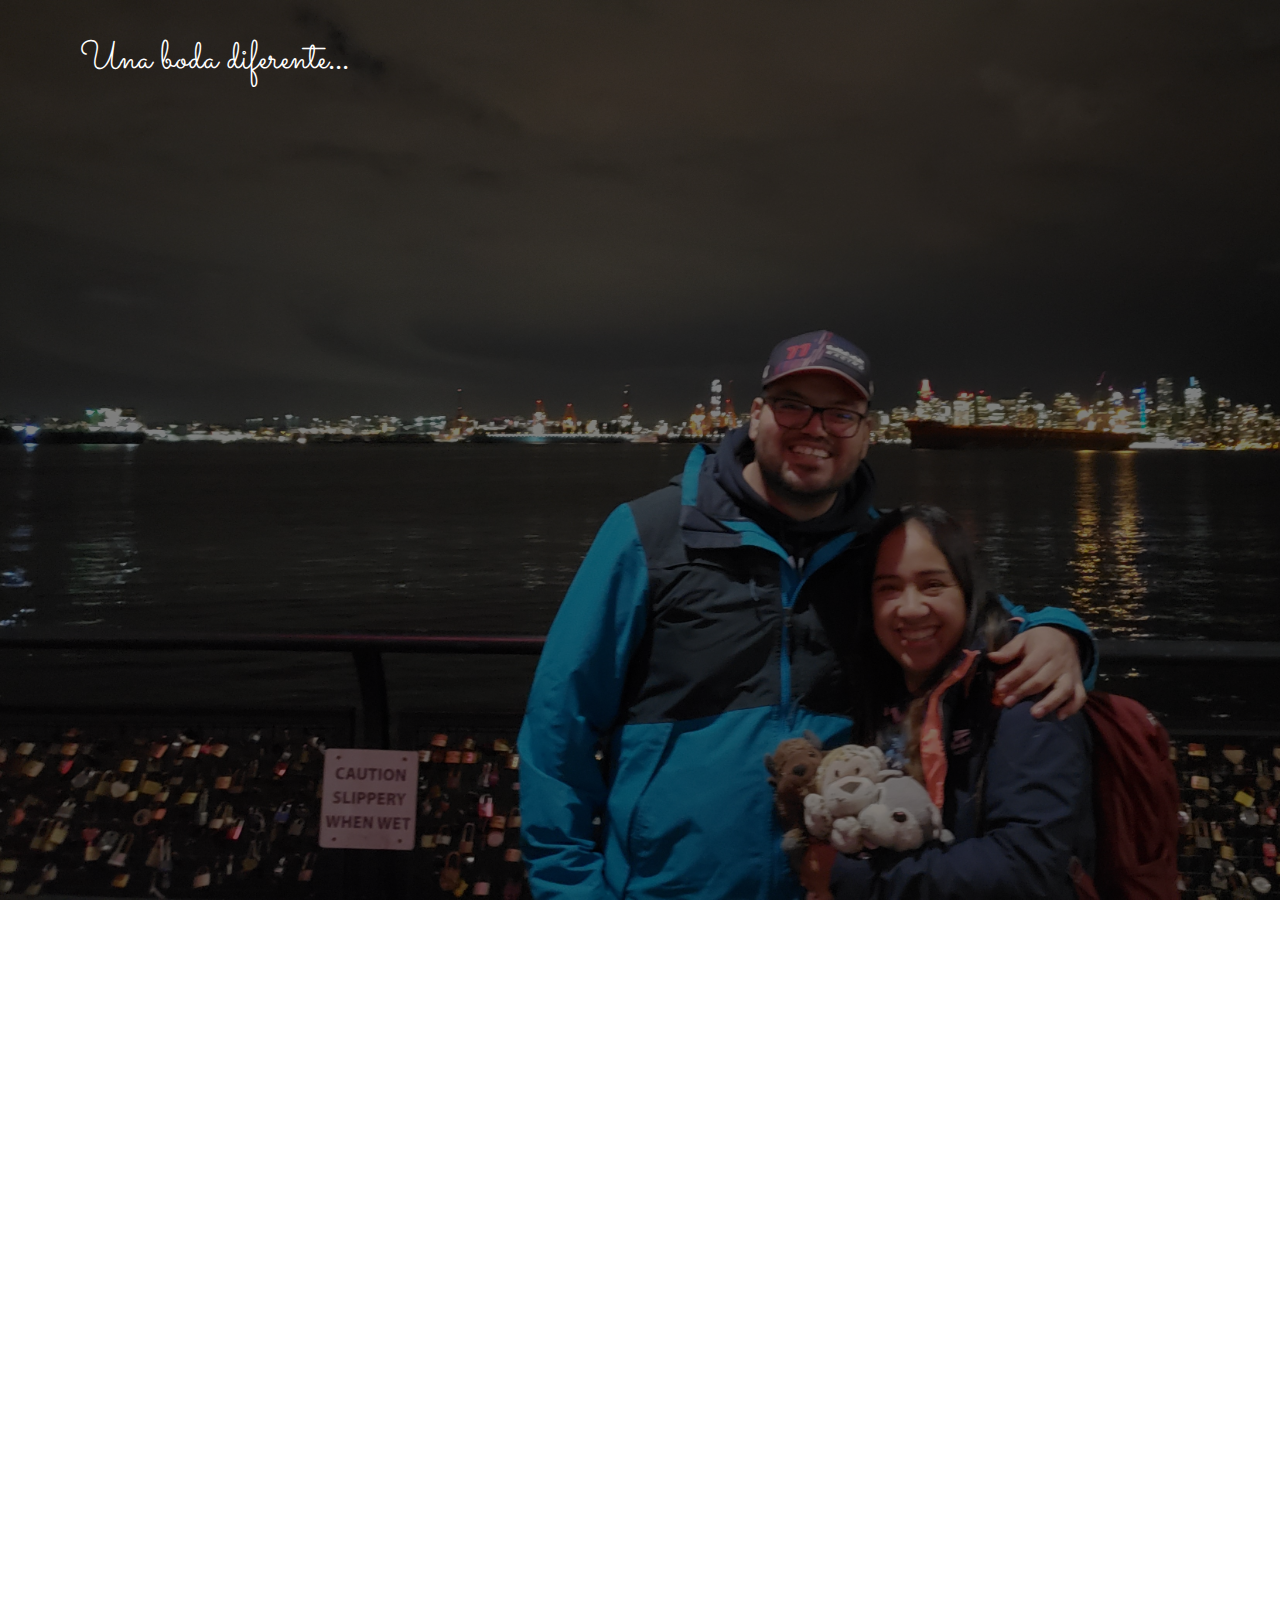
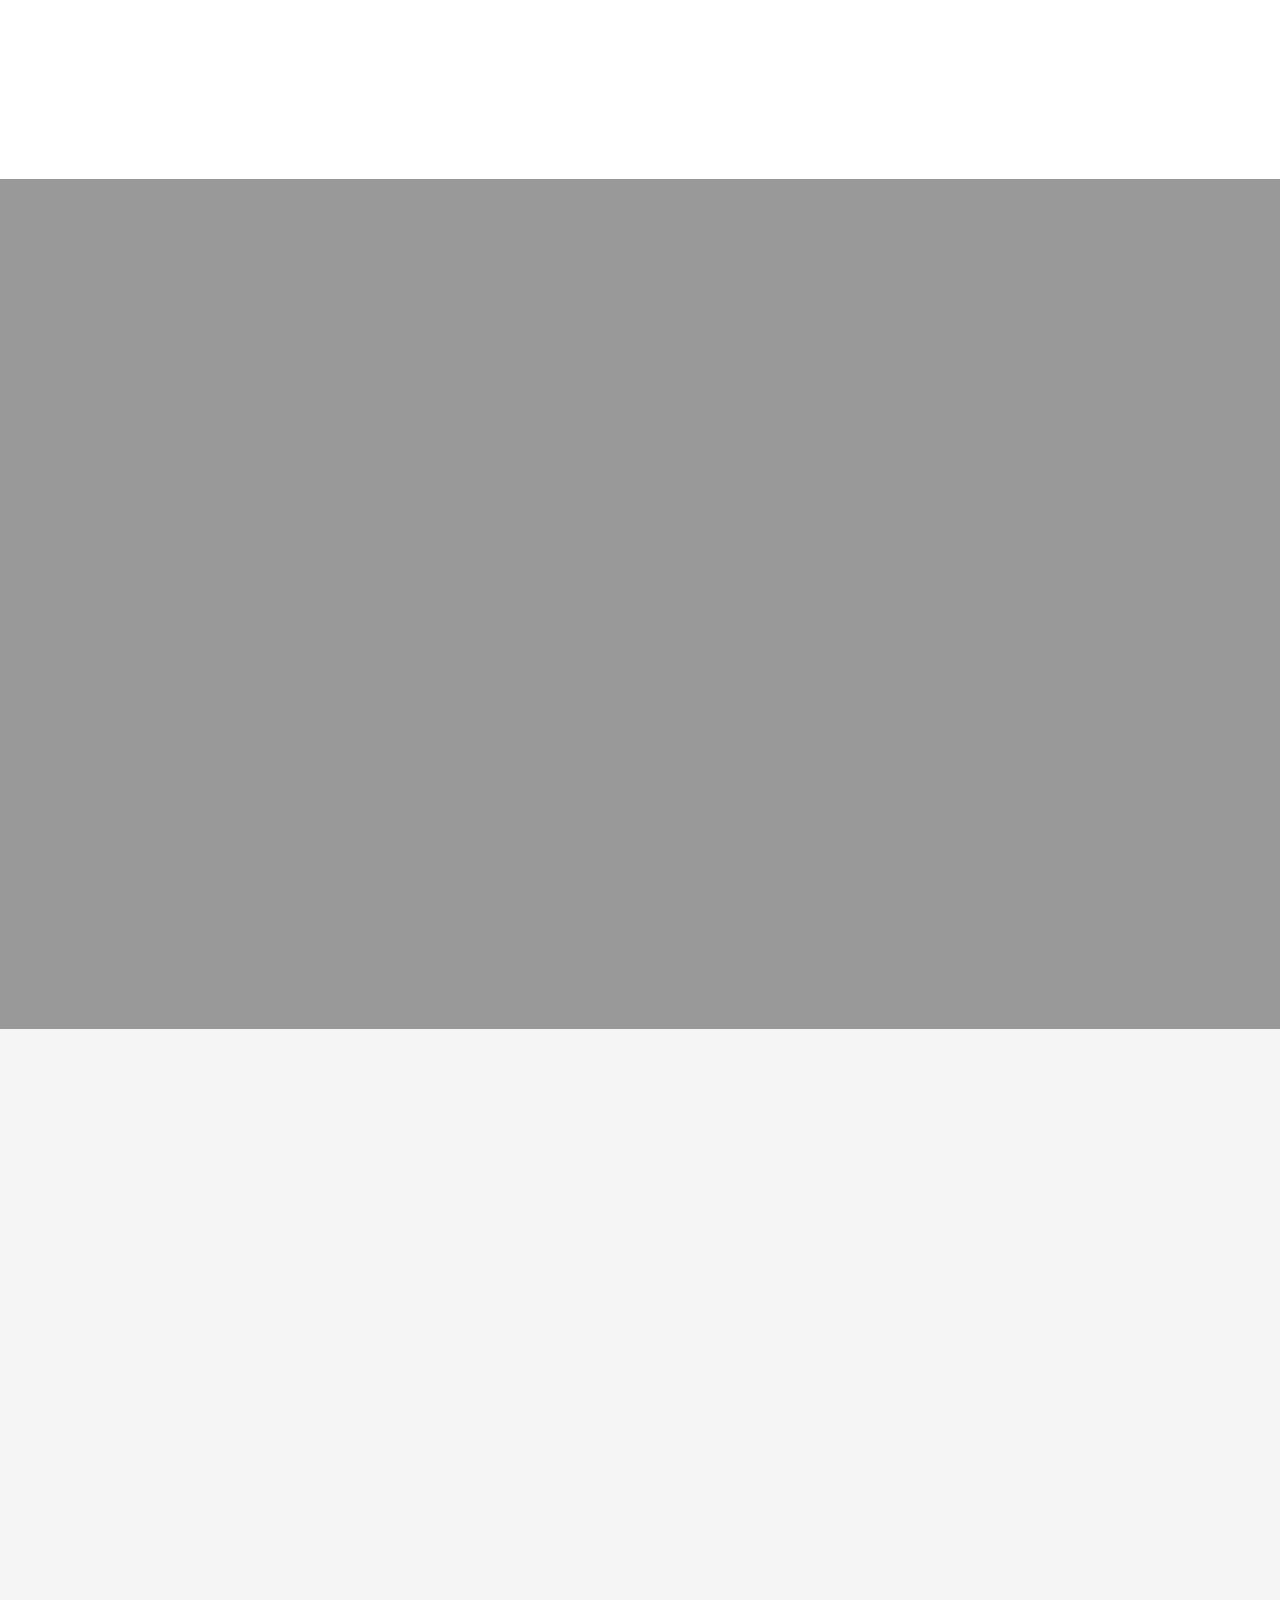
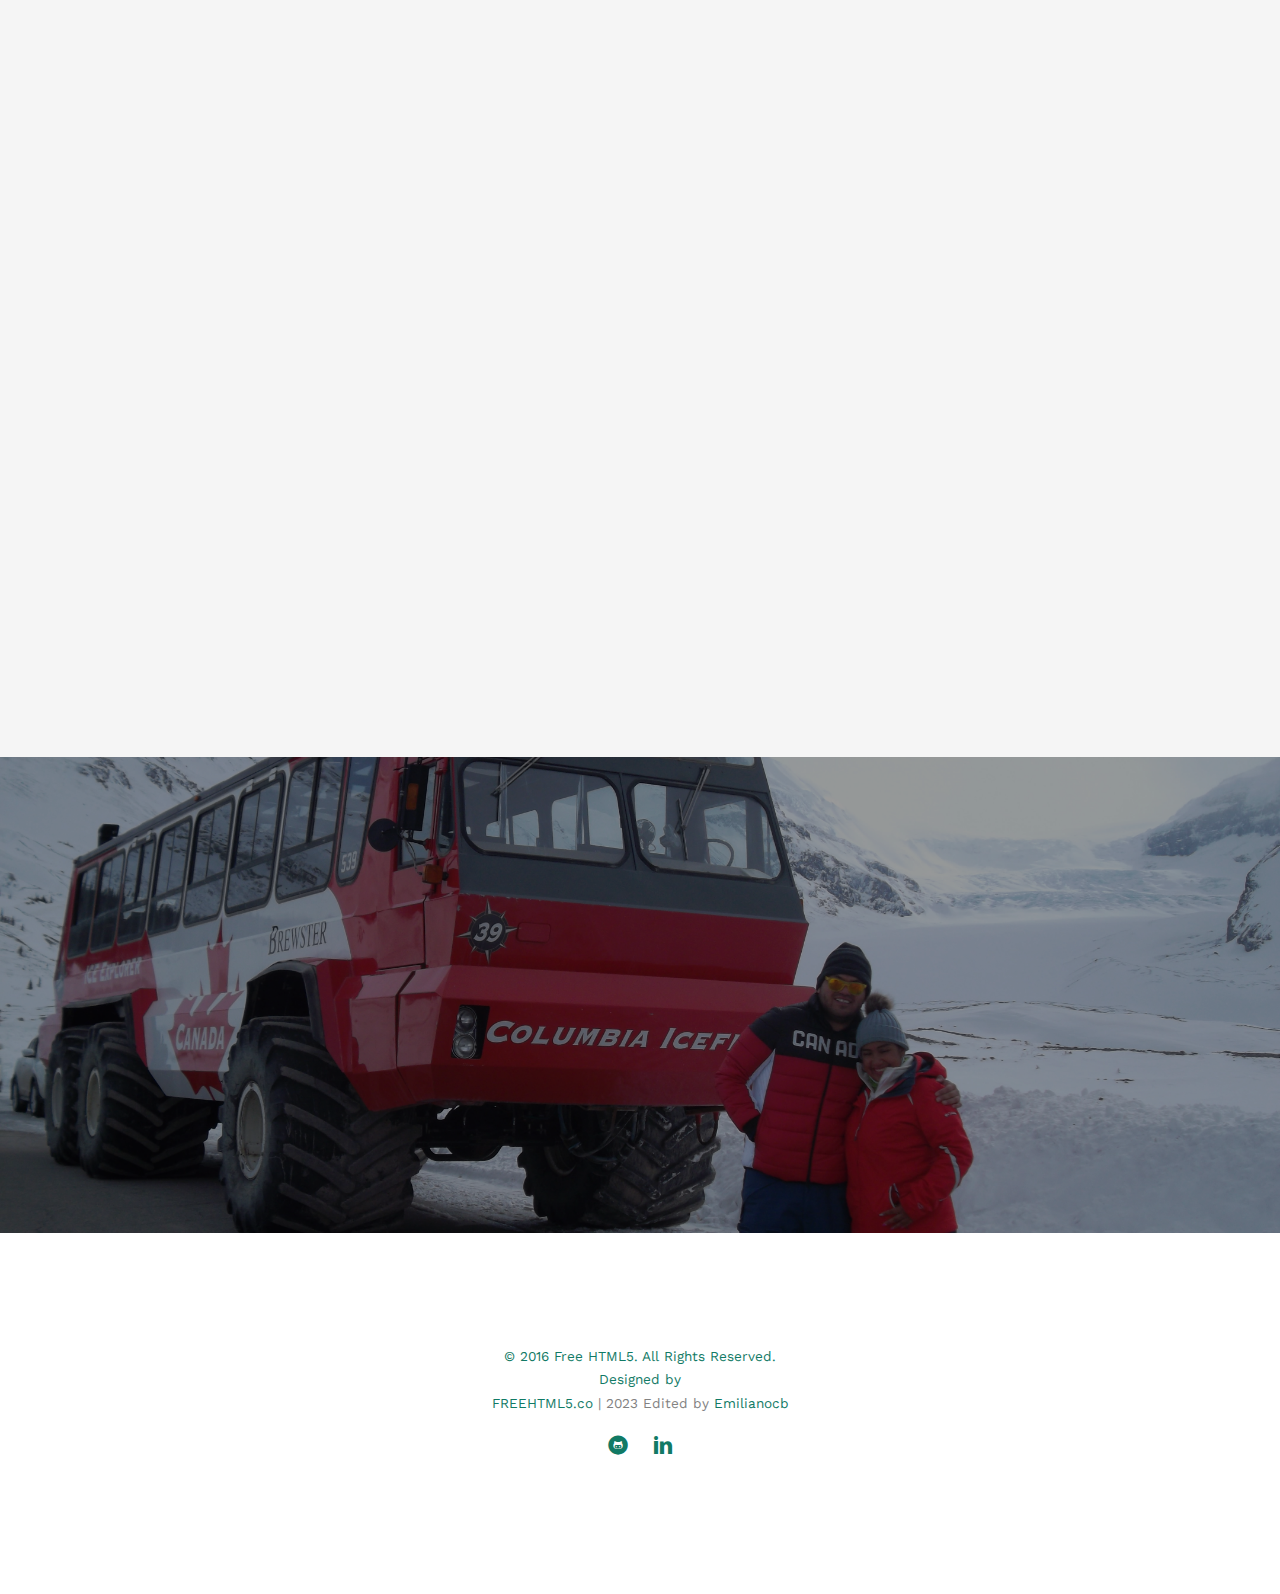
==== index.html @ da4bcb74 "Update index.html" ====
<!DOCTYPE html>
<!--[if lt IE 7]>      <html class="no-js lt-ie9 lt-ie8 lt-ie7"> <![endif]-->
<!--[if IE 7]>         <html class="no-js lt-ie9 lt-ie8"> <![endif]-->
<!--[if IE 8]>         <html class="no-js lt-ie9"> <![endif]-->
<!--[if gt IE 8]><!--> <html class="no-js"> <!--<![endif]-->
	<head>
	<meta charset="utf-8">
	<meta http-equiv="X-UA-Compatible" content="IE=edge">
	<title>Isra & Ale</title>
	<!--<meta name="viewport" content="width=device-width, initial-scale=1">
	<meta name="description" content="Free HTML5 Template by FREEHTML5.CO" />
	<meta name="keywords" content="free html5, free template, free bootstrap, html5, css3, mobile first, responsive" />
	<meta name="author" content="FREEHTML5.CO" />-->

  <!-- 
	//////////////////////////////////////////////////////

	FREE HTML5 TEMPLATE 
	DESIGNED & DEVELOPED by FREEHTML5.CO
		
	Website: 		http://freehtml5.co/
	Email: 			info@freehtml5.co
	Twitter: 		http://twitter.com/fh5co
	Facebook: 		https://www.facebook.com/fh5co

	//////////////////////////////////////////////////////
	 -->

  	<!-- Facebook and Twitter integration -->
	<meta property="og:title" content=""/>
	<meta property="og:image" content=""/>
	<meta property="og:url" content=""/>
	<meta property="og:site_name" content=""/>
	<meta property="og:description" content=""/>
	<meta name="twitter:title" content="" />
	<meta name="twitter:image" content="" />
	<meta name="twitter:url" content="" />
	<meta name="twitter:card" content="" />

	<link href='https://fonts.googleapis.com/css?family=Work+Sans:400,300,600,400italic,700' rel='stylesheet' type='text/css'>
	<link href="https://fonts.googleapis.com/css?family=Sacramento" rel="stylesheet">
	
	<!-- Animate.css -->
	<link rel="stylesheet" href="css/animate.css">
	<!-- Icomoon Icon Fonts-->
	<link rel="stylesheet" href="css/icomoon.css">
	<!-- Bootstrap  -->
	<link rel="stylesheet" href="css/bootstrap.css">

	<!-- Magnific Popup -->
	<link rel="stylesheet" href="css/magnific-popup.css">

	<!-- Owl Carousel  -->
	<link rel="stylesheet" href="css/owl.carousel.min.css">
	<link rel="stylesheet" href="css/owl.theme.default.min.css">

	<!-- Theme style  -->
	<link rel="stylesheet" href="css/style.css">

	<!-- Modernizr JS -->
	<script src="js/modernizr-2.6.2.min.js"></script>
	<!-- FOR IE9 below -->
	<!--[if lt IE 9]>
	<script src="js/respond.min.js"></script>
	<![endif]-->

	</head>
	<body>

	<div class="fh5co-loader"></div>

	<div id="page">
	<nav class="fh5co-nav" role="navigation">
		<div class="container">
			<div class="row">
				<div class="col-xs-4">
					<div id="fh5co-logo"><a href="index.html">Una boda diferente<strong>...</strong></a></div>
				</div>
			</div>
		</div>
	</nav>

	<header id="fh5co-header" class="fh5co-cover" role="banner" style="background-image:url(images/img1.jpg);" data-stellar-background-ratio="0.5">
		<div class="overlay"></div>
		<div class="container">
			<div class="row">
				<div class="col-md-8 col-md-offset-2 text-center">
					<div class="display-t">
						<div class="display-tc animate-box" data-animate-effect="fadeIn">
							<h1>Alejandra &amp; Israel</h1>
							<h2>Así es <br>¡Nos casamos!</h2>
							<h1 style="font-size: 35px;">2 de Diciembre 2023</h1>
							<h2>Save the date.</h2>
						</div>
					</div>
				</div>
			</div>
		</div>
	</header>

	<div id="fh5co-couple">
		<div class="container">
			<div class="row">
				<div class="col-md-8 col-md-offset-2 text-center fh5co-heading animate-box">
					<h2>Hola</h2>
					<h3>2 de Diciembre del 2023</h3>
					<p>¡Nos casamos! Buscamos invitados con y sin experiencia, para ser parte de la celebración de nuestra boda, el mejor regalo son los recuerdos.</p>
				</div>
			</div>
			<div class="couple-wrap animate-box">
				<div class="couple-half">
					<div class="groom">
						<img src="images/groom.jpg" alt="groom" class="img-responsive">
					</div>
					<div class="desc-groom">
						<h3>Israel Guerrero</h3>
						<p>Papás: <br>
							María Alejandra Alonso Estrada.<br>
							José Guadalupe Guerrero García.
						</p>
					</div>
				</div>
				<p class="heart text-center"><i class="icon-heart2"></i></p>
				<div class="couple-half">
					<div class="bride">
						<img src="images/bride.jpg" alt="groom" class="img-responsive">
					</div>
					<div class="desc-bride">
						<h3>Alejandra Guillén</h3>
						<p>Papás: <br>
							María Francisca Trejo Mejía.<br>
							Adelfo Guillén Vega.
						</p>
					</div>
				</div>
			</div>
			<div class="row">
				<div class="col-md-8 col-md-offset-2 text-center fh5co-heading animate-box">
					<h3>Nuestros padrinos:</h3>
					<p>Luis Alfonso Alonso Estrada.<br>
						Alma Mireya Carreón Martínez.
					</p>
				</div>
			</div>
		</div>
	</div>

	<div id="fh5co-event" class="fh5co-bg" style="background-image:url(images/img2.jpg);">
		<div class="overlay"></div>
		<div class="container">
			<div class="row">
				<div class="col-md-8 col-md-offset-2 text-center fh5co-heading animate-box">
					<span>Nuestro día especial</span>
					<h2>El gran día</h2>
				</div>
			</div>
			<div class="row">
				<div class="display-t">
					<div class="display-tc">
						<div class="col-md-10 col-md-offset-1">
							<div class="col-md-6 col-sm-6 text-center">
								<div class="event-wrap animate-box">
									<h3>Ceremonia religiosa</h3>
									<div class="event-col">
										<i class="icon-clock"></i>
										<span>3:45 PM</span>
										<span>5:15 PM</span>
									</div>
									<div class="event-col">
										<i class="icon-calendar"></i>
										<span>Sábado 2</span>
										<span>Diciembre 2023</span>
									</div>
									<p>Por favor prevee 30 minutos para llegar.</p>
									<div class="btn-group" role="group" aria-label="...">
										<button type="button" class="btn btn-default">
											<a href="https://maps.app.goo.gl/WmPdgzcXxqRtpkGP8" target="_blank">
												Santuario de Nuestra Señora <br> del Perpetuo Socorro.
											</a>
										</button>
									</div>
								</div>
							</div>
							<div class="col-md-6 col-sm-6 text-center">
								<div class="event-wrap animate-box">
									<h3>La celebración</h3>
									<div class="event-col">
										<i class="icon-clock"></i>
										<span>6:00 PM</span>
									</div>
									<div class="event-col">
										<i class="icon-calendar"></i>
										<span>Sábado 2</span>
										<span>Diciembre 2023</span>
									</div>
									<p>Terminando la misa acompañanos en:</p>
									<div class="btn-group" role="group" aria-label="...">
										<button type="button" class="btn btn-default">
											<a href="https://maps.app.goo.gl/MoMb1VoXtpyG2U3u6" target="_blank">
												Aquí continúa la <br> celebración.
											</a>
										</button>
									</div>
								</div>
							</div>
						</div>
					</div>
				</div>
			</div>
			<div class="row">
				<div class="col-md-8 col-md-offset-2 text-center fh5co-heading animate-box">
					<span>El acceso a la iglesia es exclusivo en automovil, ingresa por el fraccionamiento Viñedos en área de visitantes, considera 20 minutos antes de la ceremonia, intenta no distraerte con las vistas.</span>
				</div>
			</div>
		</div>
	</div>

	<div id="fh5co-services" class="fh5co-section-gray">
		<div class="container">

			<div class="row animate-box">
				<div class="col-md-8 col-md-offset-2 text-center fh5co-heading">
					<h2>Acompañanos a celebrar</h2>
					<p>Queremos compartir nuestro día especial contigo, por lo que te dejamos algunas peticiones nuestras.</p>
				</div>
			</div>

			<div class="row">
				<div class="col-md-6">
					<div class="feature-left animate-box" data-animate-effect="fadeInLeft">
						<span class="icon">
							<i class="icon-calendar"></i>
						</span>
						<div class="feature-copy">
							<h3>Aparta la fecha</h3>
							<p>No queremos que te pierdas ni un segundo, por favor, prevee tus tiempos y se puntual.</p>
						</div>
					</div>

					<div class="feature-left animate-box" data-animate-effect="fadeInLeft">
						<span class="icon">
							<i class="icon-user"></i>
						</span>
						<div class="feature-copy">
							<h3>Dress code</h3>
							<p>La formalidad no está peleada con la comodidad, ven con ropa casual.</p>
						</div>
					</div>

					<div class="feature-left animate-box" data-animate-effect="fadeInLeft">
						<span class="icon">
							<i class="icon-drink"></i>
						</span>
						<div class="feature-copy">
							<h3>Solo adultos</h3>
							<p>Nos encantaría que tú también disfrutes este día, por favor, asiste sin niños.</p>
						</div>
					</div>

					<div class="feature-left animate-box" data-animate-effect="fadeInLeft">
						<span class="icon">
							<i class="icon-cake"></i>
						</span>
						<div class="feature-copy">
							<h3>Avísanos</h3>
							<p>Si tienes alergias a algunos alimentos recuérdanoslo, por favor.</p>
						</div>
					</div>

					<div class="feature-left animate-box" data-animate-effect="fadeInLeft">
						<span class="icon">
							<i class="icon-cloud2"></i>
						</span>
						<div class="feature-copy">
							<h3>Abrígate</h3>
							<p>Recuerda que será en temporada de frío, no olvides llevar un sueter que combine con tu outfit.</p>
						</div>
					</div>

					<div class="feature-left animate-box" data-animate-effect="fadeInLeft" id="WL" >
						<span class="icon">
							<i class="icon-heart2"></i>
						</span>
						<div class="feature-copy">
							<h3>wish list</h3>
							<!-- <p>Tu compañía y risas son el mejor regalo, no pedimos regalos, pero ¿Puedes pagar por la comida principal? Bebidas y postre corren por nuestra cuenta.</p> -->
							<p>Tu compañía y risas son el mejor regalo de bosas. <br>Pero si deseas ayudarnos a celebrar con un regalo te proporcionamos un número de cuenta. <br>5579 1002 2206 1648 (Santander)<p>
						</div>
					</div>
				</div>

				<div class="col-md-6 animate-box">
					<div class="fh5co-video fh5co-bg" style="background-image: url(images/img3.jpg); ">

					</div>
				</div>
			</div>

			
		</div>
	</div>

	<div id="fh5co-started" class="fh5co-bg" style="background-image:url(images/img4.JPG);">
		<div class="overlay"></div>
		<div class="container">
			<div class="row animate-box">
				<div class="col-md-8 col-md-offset-2 text-center fh5co-heading">
					<h2>Entonces, ¿Sí vas?</h2>
					<p>Para poder preparar todo para nuestro gran día te pedimos nos confirmes tu asistencia antes del 15 de Noviembre.</p>
				</div>
			</div>
			<div class="row animate-box">
				<div class="col-md-10 col-md-offset-1">
					<form class="form-inline">
						<div class="col-md-12 col-sm-4">
							<a aria-label="Chat on WhatsApp" href="https://wa.me/4423774826" target="_blank">
								<button type="button" class="btn btn-default btn-block">
									Estoy listo para confirmar
								</button>
							<a />
						</div>
					</form>
				</div>
			</div>
		</div>
	</div>

	<footer id="fh5co-footer" role="contentinfo">
		<div class="container">

			<div class="row copyright">
				<div class="col-md-12 text-center">
					<p>
						<small class="block">&copy; 2016 Free HTML5. All Rights Reserved.</small>
						<small class="block">Designed by <a href="http://freehtml5.co/" target="_blank">FREEHTML5.co</a> | 2023 Edited by <a href="github.com/Emilianocb" target="_blank">Emilianocb</a></small>
					</p>
					<p>
						<ul class="fh5co-social-icons">
							<li><a href="https://github.com/Emilianocb"><i class="icon-github-with-circle"></i></a></li>
							<li><a href="https://www.linkedin.com/in/emiliano-c-54b25b108/"><i class="icon-linkedin"></i></a></li>
						</ul>
					</p>
				</div>
			</div>

		</div>
	</footer>
	</div>

	<div class="gototop js-top">
		<a href="#" class="js-gotop"><i class="icon-arrow-up"></i></a>
	</div>

	<!-- jQuery -->
	<script src="js/jquery.min.js"></script>
	<!-- jQuery Easing -->
	<script src="js/jquery.easing.1.3.js"></script>
	<!-- Bootstrap -->
	<script src="js/bootstrap.min.js"></script>
	<!-- Waypoints -->
	<script src="js/jquery.waypoints.min.js"></script>
	<!-- Carousel -->
	<script src="js/owl.carousel.min.js"></script>
	<!-- countTo -->
	<script src="js/jquery.countTo.js"></script>

	<!-- Stellar -->
	<script src="js/jquery.stellar.min.js"></script>
	<!-- Magnific Popup -->
	<script src="js/jquery.magnific-popup.min.js"></script>
	<script src="js/magnific-popup-options.js"></script>

	<!-- // <script src="https://cdnjs.cloudflare.com/ajax/libs/prism/0.0.1/prism.min.js"></script> -->
	<script src="js/simplyCountdown.js"></script>
	<!-- Main -->
	<script src="js/main.js"></script>

	<script>
    var d = new Date(new Date().getTime() + 200 * 120 * 120 * 2000);

    // default example
    simplyCountdown('.simply-countdown-one', {
        year: d.getFullYear(),
        month: d.getMonth() + 1,
        day: d.getDate()
    });

    //jQuery example
    $('#simply-countdown-losange').simplyCountdown({
        year: d.getFullYear(),
        month: d.getMonth() + 1,
        day: d.getDate(),
        enableUtc: false
    });
</script>

	</body>
</html>
---- css/icomoon.css ----
@font-face {
  font-family: 'icomoon';
  src:  url('../fonts/icomoon/icomoon.eot?6iuir');
  src:  url('../fonts/icomoon/icomoon.eot?6iuir#iefix') format('embedded-opentype'),
    url('../fonts/icomoon/icomoon.ttf?6iuir') format('truetype'),
    url('../fonts/icomoon/icomoon.woff?6iuir') format('woff'),
    url('../fonts/icomoon/icomoon.svg?6iuir#icomoon') format('svg');
  font-weight: normal;
  font-style: normal;
}

[class^="icon-"], [class*=" icon-"] {
  /* use !important to prevent issues with browser extensions that change fonts */
  font-family: 'icomoon' !important;
  speak: none;
  font-style: normal;
  font-weight: normal;
  font-variant: normal;
  text-transform: none;
  line-height: 1;

  /* Better Font Rendering =========== */
  -webkit-font-smoothing: antialiased;
  -moz-osx-font-smoothing: grayscale;
}

.icon-eye:before {
  content: "\e000";
}
.icon-paper-clip:before {
  content: "\e001";
}
.icon-mail:before {
  content: "\e002";
}
.icon-toggle:before {
  content: "\e003";
}
.icon-layout:before {
  content: "\e004";
}
.icon-link:before {
  content: "\e005";
}
.icon-bell:before {
  content: "\e006";
}
.icon-lock:before {
  content: "\e007";
}
.icon-unlock:before {
  content: "\e008";
}
.icon-ribbon:before {
  content: "\e009";
}
.icon-image:before {
  content: "\e010";
}
.icon-signal:before {
  content: "\e011";
}
.icon-target:before {
  content: "\e012";
}
.icon-clipboard:before {
  content: "\e013";
}
.icon-clock:before {
  content: "\e014";
}
.icon-watch:before {
  content: "\e015";
}
.icon-air-play:before {
  content: "\e016";
}
.icon-camera:before {
  content: "\e017";
}
.icon-video:before {
  content: "\e018";
}
.icon-disc:before {
  content: "\e019";
}
.icon-printer:before {
  content: "\e020";
}
.icon-monitor:before {
  content: "\e021";
}
.icon-server:before {
  content: "\e022";
}
.icon-cog:before {
  content: "\e023";
}
.icon-heart:before {
  content: "\e024";
}
.icon-paragraph:before {
  content: "\e025";
}
.icon-align-justify:before {
  content: "\e026";
}
.icon-align-left:before {
  content: "\e027";
}
.icon-align-center:before {
  content: "\e028";
}
.icon-align-right:before {
  content: "\e029";
}
.icon-book:before {
  content: "\e030";
}
.icon-layers:before {
  content: "\e031";
}
.icon-stack:before {
  content: "\e032";
}
.icon-stack-2:before {
  content: "\e033";
}
.icon-paper:before {
  content: "\e034";
}
.icon-paper-stack:before {
  content: "\e035";
}
.icon-search:before {
  content: "\e036";
}
.icon-zoom-in:before {
  content: "\e037";
}
.icon-zoom-out:before {
  content: "\e038";
}
.icon-reply:before {
  content: "\e039";
}
.icon-circle-plus:before {
  content: "\e040";
}
.icon-circle-minus:before {
  content: "\e041";
}
.icon-circle-check:before {
  content: "\e042";
}
.icon-circle-cross:before {
  content: "\e043";
}
.icon-square-plus:before {
  content: "\e044";
}
.icon-square-minus:before {
  content: "\e045";
}
.icon-square-check:before {
  content: "\e046";
}
.icon-square-cross:before {
  content: "\e047";
}
.icon-microphone:before {
  content: "\e048";
}
.icon-record:before {
  content: "\e049";
}
.icon-skip-back:before {
  content: "\e050";
}
.icon-rewind:before {
  content: "\e051";
}
.icon-play:before {
  content: "\e052";
}
.icon-pause:before {
  content: "\e053";
}
.icon-stop:before {
  content: "\e054";
}
.icon-fast-forward:before {
  content: "\e055";
}
.icon-skip-forward:before {
  content: "\e056";
}
.icon-shuffle:before {
  content: "\e057";
}
.icon-repeat:before {
  content: "\e058";
}
.icon-folder:before {
  content: "\e059";
}
.icon-umbrella:before {
  content: "\e060";
}
.icon-moon:before {
  content: "\e061";
}
.icon-thermometer:before {
  content: "\e062";
}
.icon-drop:before {
  content: "\e063";
}
.icon-sun:before {
  content: "\e064";
}
.icon-cloud:before {
  content: "\e065";
}
.icon-cloud-upload:before {
  content: "\e066";
}
.icon-cloud-download:before {
  content: "\e067";
}
.icon-upload:before {
  content: "\e068";
}
.icon-download:before {
  content: "\e069";
}
.icon-location:before {
  content: "\e070";
}
.icon-location-2:before {
  content: "\e071";
}
.icon-map:before {
  content: "\e072";
}
.icon-battery:before {
  content: "\e073";
}
.icon-head:before {
  content: "\e074";
}
.icon-briefcase:before {
  content: "\e075";
}
.icon-speech-bubble:before {
  content: "\e076";
}
.icon-anchor:before {
  content: "\e077";
}
.icon-globe:before {
  content: "\e078";
}
.icon-box:before {
  content: "\e079";
}
.icon-reload:before {
  content: "\e080";
}
.icon-share:before {
  content: "\e081";
}
.icon-marquee:before {
  content: "\e082";
}
.icon-marquee-plus:before {
  content: "\e083";
}
.icon-marquee-minus:before {
  content: "\e084";
}
.icon-tag:before {
  content: "\e085";
}
.icon-power:before {
  content: "\e086";
}
.icon-command:before {
  content: "\e087";
}
.icon-alt:before {
  content: "\e088";
}
.icon-esc:before {
  content: "\e089";
}
.icon-bar-graph:before {
  content: "\e090";
}
.icon-bar-graph-2:before {
  content: "\e091";
}
.icon-pie-graph:before {
  content: "\e092";
}
.icon-star:before {
  content: "\e093";
}
.icon-arrow-left:before {
  content: "\e094";
}
.icon-arrow-right:before {
  content: "\e095";
}
.icon-arrow-up:before {
  content: "\e096";
}
.icon-arrow-down:before {
  content: "\e097";
}
.icon-volume:before {
  content: "\e098";
}
.icon-mute:before {
  content: "\e099";
}
.icon-content-right:before {
  content: "\e100";
}
.icon-content-left:before {
  content: "\e101";
}
.icon-grid:before {
  content: "\e102";
}
.icon-grid-2:before {
  content: "\e103";
}
.icon-columns:before {
  content: "\e104";
}
.icon-loader:before {
  content: "\e105";
}
.icon-bag:before {
  content: "\e106";
}
.icon-ban:before {
  content: "\e107";
}
.icon-flag:before {
  content: "\e108";
}
.icon-trash:before {
  content: "\e109";
}
.icon-expand:before {
  content: "\e110";
}
.icon-contract:before {
  content: "\e111";
}
.icon-maximize:before {
  content: "\e112";
}
.icon-minimize:before {
  content: "\e113";
}
.icon-plus:before {
  content: "\e114";
}
.icon-minus:before {
  content: "\e115";
}
.icon-check:before {
  content: "\e116";
}
.icon-cross:before {
  content: "\e117";
}
.icon-move:before {
  content: "\e118";
}
.icon-delete:before {
  content: "\e119";
}
.icon-menu:before {
  content: "\e120";
}
.icon-archive:before {
  content: "\e121";
}
.icon-inbox:before {
  content: "\e122";
}
.icon-outbox:before {
  content: "\e123";
}
.icon-file:before {
  content: "\e124";
}
.icon-file-add:before {
  content: "\e125";
}
.icon-file-subtract:before {
  content: "\e126";
}
.icon-help:before {
  content: "\e127";
}
.icon-open:before {
  content: "\e128";
}
.icon-ellipsis:before {
  content: "\e129";
}
.icon-add-to-list:before {
  content: "\e900";
}
.icon-classic-computer:before {
  content: "\e901";
}
.icon-controller-fast-backward:before {
  content: "\e902";
}
.icon-creative-commons-attribution:before {
  content: "\e903";
}
.icon-creative-commons-noderivs:before {
  content: "\e904";
}
.icon-creative-commons-noncommercial-eu:before {
  content: "\e905";
}
.icon-creative-commons-noncommercial-us:before {
  content: "\e906";
}
.icon-creative-commons-public-domain:before {
  content: "\e907";
}
.icon-creative-commons-remix:before {
  content: "\e908";
}
.icon-creative-commons-share:before {
  content: "\e909";
}
.icon-creative-commons-sharealike:before {
  content: "\e90a";
}
.icon-creative-commons:before {
  content: "\e90b";
}
.icon-document-landscape:before {
  content: "\e90c";
}
.icon-remove-user:before {
  content: "\e90d";
}
.icon-warning:before {
  content: "\e90e";
}
.icon-arrow-bold-down:before {
  content: "\e90f";
}
.icon-arrow-bold-left:before {
  content: "\e910";
}
.icon-arrow-bold-right:before {
  content: "\e911";
}
.icon-arrow-bold-up:before {
  content: "\e912";
}
.icon-arrow-down2:before {
  content: "\e913";
}
.icon-arrow-left2:before {
  content: "\e914";
}
.icon-arrow-long-down:before {
  content: "\e915";
}
.icon-arrow-long-left:before {
  content: "\e916";
}
.icon-arrow-long-right:before {
  content: "\e917";
}
.icon-arrow-long-up:before {
  content: "\e918";
}
.icon-arrow-right2:before {
  content: "\e919";
}
.icon-arrow-up2:before {
  content: "\e91a";
}
.icon-arrow-with-circle-down:before {
  content: "\e91b";
}
.icon-arrow-with-circle-left:before {
  content: "\e91c";
}
.icon-arrow-with-circle-right:before {
  content: "\e91d";
}
.icon-arrow-with-circle-up:before {
  content: "\e91e";
}
.icon-bookmark:before {
  content: "\e91f";
}
.icon-bookmarks:before {
  content: "\e920";
}
.icon-chevron-down:before {
  content: "\e921";
}
.icon-chevron-left:before {
  content: "\e922";
}
.icon-chevron-right:before {
  content: "\e923";
}
.icon-chevron-small-down:before {
  content: "\e924";
}
.icon-chevron-small-left:before {
  content: "\e925";
}
.icon-chevron-small-right:before {
  content: "\e926";
}
.icon-chevron-small-up:before {
  content: "\e927";
}
.icon-chevron-thin-down:before {
  content: "\e928";
}
.icon-chevron-thin-left:before {
  content: "\e929";
}
.icon-chevron-thin-right:before {
  content: "\e92a";
}
.icon-chevron-thin-up:before {
  content: "\e92b";
}
.icon-chevron-up:before {
  content: "\e92c";
}
.icon-chevron-with-circle-down:before {
  content: "\e92d";
}
.icon-chevron-with-circle-left:before {
  content: "\e92e";
}
.icon-chevron-with-circle-right:before {
  content: "\e92f";
}
.icon-chevron-with-circle-up:before {
  content: "\e930";
}
.icon-cloud2:before {
  content: "\e931";
}
.icon-controller-fast-forward:before {
  content: "\e932";
}
.icon-controller-jump-to-start:before {
  content: "\e933";
}
.icon-controller-next:before {
  content: "\e934";
}
.icon-controller-paus:before {
  content: "\e935";
}
.icon-controller-play:before {
  content: "\e936";
}
.icon-controller-record:before {
  content: "\e937";
}
.icon-controller-stop:before {
  content: "\e938";
}
.icon-controller-volume:before {
  content: "\e939";
}
.icon-dot-single:before {
  content: "\e93a";
}
.icon-dots-three-horizontal:before {
  content: "\e93b";
}
.icon-dots-three-vertical:before {
  content: "\e93c";
}
.icon-dots-two-horizontal:before {
  content: "\e93d";
}
.icon-dots-two-vertical:before {
  content: "\e93e";
}
.icon-download2:before {
  content: "\e93f";
}
.icon-emoji-flirt:before {
  content: "\e940";
}
.icon-flow-branch:before {
  content: "\e941";
}
.icon-flow-cascade:before {
  content: "\e942";
}
.icon-flow-line:before {
  content: "\e943";
}
.icon-flow-parallel:before {
  content: "\e944";
}
.icon-flow-tree:before {
  content: "\e945";
}
.icon-install:before {
  content: "\e946";
}
.icon-layers2:before {
  content: "\e947";
}
.icon-open-book:before {
  content: "\e948";
}
.icon-resize-100:before {
  content: "\e949";
}
.icon-resize-full-screen:before {
  content: "\e94a";
}
.icon-save:before {
  content: "\e94b";
}
.icon-select-arrows:before {
  content: "\e94c";
}
.icon-sound-mute:before {
  content: "\e94d";
}
.icon-sound:before {
  content: "\e94e";
}
.icon-trash2:before {
  content: "\e94f";
}
.icon-triangle-down:before {
  content: "\e950";
}
.icon-triangle-left:before {
  content: "\e951";
}
.icon-triangle-right:before {
  content: "\e952";
}
.icon-triangle-up:before {
  content: "\e953";
}
.icon-uninstall:before {
  content: "\e954";
}
.icon-upload-to-cloud:before {
  content: "\e955";
}
.icon-upload2:before {
  content: "\e956";
}
.icon-add-user:before {
  content: "\e957";
}
.icon-address:before {
  content: "\e958";
}
.icon-adjust:before {
  content: "\e959";
}
.icon-air:before {
  content: "\e95a";
}
.icon-aircraft-landing:before {
  content: "\e95b";
}
.icon-aircraft-take-off:before {
  content: "\e95c";
}
.icon-aircraft:before {
  content: "\e95d";
}
.icon-align-bottom:before {
  content: "\e95e";
}
.icon-align-horizontal-middle:before {
  content: "\e95f";
}
.icon-align-left2:before {
  content: "\e960";
}
.icon-align-right2:before {
  content: "\e961";
}
.icon-align-top:before {
  content: "\e962";
}
.icon-align-vertical-middle:before {
  content: "\e963";
}
.icon-archive2:before {
  content: "\e964";
}
.icon-area-graph:before {
  content: "\e965";
}
.icon-attachment:before {
  content: "\e966";
}
.icon-awareness-ribbon:before {
  content: "\e967";
}
.icon-back-in-time:before {
  content: "\e968";
}
.icon-back:before {
  content: "\e969";
}
.icon-bar-graph2:before {
  content: "\e96a";
}
.icon-battery2:before {
  content: "\e96b";
}
.icon-beamed-note:before {
  content: "\e96c";
}
.icon-bell2:before {
  content: "\e96d";
}
.icon-blackboard:before {
  content: "\e96e";
}
.icon-block:before {
  content: "\e96f";
}
.icon-book2:before {
  content: "\e970";
}
.icon-bowl:before {
  content: "\e971";
}
.icon-box2:before {
  content: "\e972";
}
.icon-briefcase2:before {
  content: "\e973";
}
.icon-browser:before {
  content: "\e974";
}
.icon-brush:before {
  content: "\e975";
}
.icon-bucket:before {
  content: "\e976";
}
.icon-cake:before {
  content: "\e977";
}
.icon-calculator:before {
  content: "\e978";
}
.icon-calendar:before {
  content: "\e979";
}
.icon-camera2:before {
  content: "\e97a";
}
.icon-ccw:before {
  content: "\e97b";
}
.icon-chat:before {
  content: "\e97c";
}
.icon-check2:before {
  content: "\e97d";
}
.icon-circle-with-cross:before {
  content: "\e97e";
}
.icon-circle-with-minus:before {
  content: "\e97f";
}
.icon-circle-with-plus:before {
  content: "\e980";
}
.icon-circle:before {
  content: "\e981";
}
.icon-circular-graph:before {
  content: "\e982";
}
.icon-clapperboard:before {
  content: "\e983";
}
.icon-clipboard2:before {
  content: "\e984";
}
.icon-clock2:before {
  content: "\e985";
}
.icon-code:before {
  content: "\e986";
}
.icon-cog2:before {
  content: "\e987";
}
.icon-colours:before {
  content: "\e988";
}
.icon-compass:before {
  content: "\e989";
}
.icon-copy:before {
  content: "\e98a";
}
.icon-credit-card:before {
  content: "\e98b";
}
.icon-credit:before {
  content: "\e98c";
}
.icon-cross2:before {
  content: "\e98d";
}
.icon-cup:before {
  content: "\e98e";
}
.icon-cw:before {
  content: "\e98f";
}
.icon-cycle:before {
  content: "\e990";
}
.icon-database:before {
  content: "\e991";
}
.icon-dial-pad:before {
  content: "\e992";
}
.icon-direction:before {
  content: "\e993";
}
.icon-document:before {
  content: "\e994";
}
.icon-documents:before {
  content: "\e995";
}
.icon-drink:before {
  content: "\e996";
}
.icon-drive:before {
  content: "\e997";
}
.icon-drop2:before {
  content: "\e998";
}
.icon-edit:before {
  content: "\e999";
}
.icon-email:before {
  content: "\e99a";
}
.icon-emoji-happy:before {
  content: "\e99b";
}
.icon-emoji-neutral:before {
  content: "\e99c";
}
.icon-emoji-sad:before {
  content: "\e99d";
}
.icon-erase:before {
  content: "\e99e";
}
.icon-eraser:before {
  content: "\e99f";
}
.icon-export:before {
  content: "\e9a0";
}
.icon-eye2:before {
  content: "\e9a1";
}
.icon-feather:before {
  content: "\e9a2";
}
.icon-flag2:before {
  content: "\e9a3";
}
.icon-flash:before {
  content: "\e9a4";
}
.icon-flashlight:before {
  content: "\e9a5";
}
.icon-flat-brush:before {
  content: "\e9a6";
}
.icon-folder-images:before {
  content: "\e9a7";
}
.icon-folder-music:before {
  content: "\e9a8";
}
.icon-folder-video:before {
  content: "\e9a9";
}
.icon-folder2:before {
  content: "\e9aa";
}
.icon-forward:before {
  content: "\e9ab";
}
.icon-funnel:before {
  content: "\e9ac";
}
.icon-game-controller:before {
  content: "\e9ad";
}
.icon-gauge:before {
  content: "\e9ae";
}
.icon-globe2:before {
  content: "\e9af";
}
.icon-graduation-cap:before {
  content: "\e9b0";
}
.icon-grid2:before {
  content: "\e9b1";
}
.icon-hair-cross:before {
  content: "\e9b2";
}
.icon-hand:before {
  content: "\e9b3";
}
.icon-heart-outlined:before {
  content: "\e9b4";
}
.icon-heart2:before {
  content: "\e9b5";
}
.icon-help-with-circle:before {
  content: "\e9b6";
}
.icon-help2:before {
  content: "\e9b7";
}
.icon-home:before {
  content: "\e9b8";
}
.icon-hour-glass:before {
  content: "\e9b9";
}
.icon-image-inverted:before {
  content: "\e9ba";
}
.icon-image2:before {
  content: "\e9bb";
}
.icon-images:before {
  content: "\e9bc";
}
.icon-inbox2:before {
  content: "\e9bd";
}
.icon-infinity:before {
  content: "\e9be";
}
.icon-info-with-circle:before {
  content: "\e9bf";
}
.icon-info:before {
  content: "\e9c0";
}
.icon-key:before {
  content: "\e9c1";
}
.icon-keyboard:before {
  content: "\e9c2";
}
.icon-lab-flask:before {
  content: "\e9c3";
}
.icon-landline:before {
  content: "\e9c4";
}
.icon-language:before {
  content: "\e9c5";
}
.icon-laptop:before {
  content: "\e9c6";
}
.icon-leaf:before {
  content: "\e9c7";
}
.icon-level-down:before {
  content: "\e9c8";
}
.icon-level-up:before {
  content: "\e9c9";
}
.icon-lifebuoy:before {
  content: "\e9ca";
}
.icon-light-bulb:before {
  content: "\e9cb";
}
.icon-light-down:before {
  content: "\e9cc";
}
.icon-light-up:before {
  content: "\e9cd";
}
.icon-line-graph:before {
  content: "\e9ce";
}
.icon-link2:before {
  content: "\e9cf";
}
.icon-list:before {
  content: "\e9d0";
}
.icon-location-pin:before {
  content: "\e9d1";
}
.icon-location2:before {
  content: "\e9d2";
}
.icon-lock-open:before {
  content: "\e9d3";
}
.icon-lock2:before {
  content: "\e9d4";
}
.icon-log-out:before {
  content: "\e9d5";
}
.icon-login:before {
  content: "\e9d6";
}
.icon-loop:before {
  content: "\e9d7";
}
.icon-magnet:before {
  content: "\e9d8";
}
.icon-magnifying-glass:before {
  content: "\e9d9";
}
.icon-mail2:before {
  content: "\e9da";
}
.icon-man:before {
  content: "\e9db";
}
.icon-map2:before {
  content: "\e9dc";
}
.icon-mask:before {
  content: "\e9dd";
}
.icon-medal:before {
  content: "\e9de";
}
.icon-megaphone:before {
  content: "\e9df";
}
.icon-menu2:before {
  content: "\e9e0";
}
.icon-message:before {
  content: "\e9e1";
}
.icon-mic:before {
  content: "\e9e2";
}
.icon-minus2:before {
  content: "\e9e3";
}
.icon-mobile:before {
  content: "\e9e4";
}
.icon-modern-mic:before {
  content: "\e9e5";
}
.icon-moon2:before {
  content: "\e9e6";
}
.icon-mouse:before {
  content: "\e9e7";
}
.icon-music:before {
  content: "\e9e8";
}
.icon-network:before {
  content: "\e9e9";
}
.icon-new-message:before {
  content: "\e9ea";
}
.icon-new:before {
  content: "\e9eb";
}
.icon-news:before {
  content: "\e9ec";
}
.icon-note:before {
  content: "\e9ed";
}
.icon-notification:before {
  content: "\e9ee";
}
.icon-old-mobile:before {
  content: "\e9ef";
}
.icon-old-phone:before {
  content: "\e9f0";
}
.icon-palette:before {
  content: "\e9f1";
}
.icon-paper-plane:before {
  content: "\e9f2";
}
.icon-pencil:before {
  content: "\e9f3";
}
.icon-phone:before {
  content: "\e9f4";
}
.icon-pie-chart:before {
  content: "\e9f5";
}
.icon-pin:before {
  content: "\e9f6";
}
.icon-plus2:before {
  content: "\e9f7";
}
.icon-popup:before {
  content: "\e9f8";
}
.icon-power-plug:before {
  content: "\e9f9";
}
.icon-price-ribbon:before {
  content: "\e9fa";
}
.icon-price-tag:before {
  content: "\e9fb";
}
.icon-print:before {
  content: "\e9fc";
}
.icon-progress-empty:before {
  content: "\e9fd";
}
.icon-progress-full:before {
  content: "\e9fe";
}
.icon-progress-one:before {
  content: "\e9ff";
}
.icon-progress-two:before {
  content: "\ea00";
}
.icon-publish:before {
  content: "\ea01";
}
.icon-quote:before {
  content: "\ea02";
}
.icon-radio:before {
  content: "\ea03";
}
.icon-reply-all:before {
  content: "\ea04";
}
.icon-reply2:before {
  content: "\ea05";
}
.icon-retweet:before {
  content: "\ea06";
}
.icon-rocket:before {
  content: "\ea07";
}
.icon-round-brush:before {
  content: "\ea08";
}
.icon-rss:before {
  content: "\ea09";
}
.icon-ruler:before {
  content: "\ea0a";
}
.icon-scissors:before {
  content: "\ea0b";
}
.icon-share-alternitive:before {
  content: "\ea0c";
}
.icon-share2:before {
  content: "\ea0d";
}
.icon-shareable:before {
  content: "\ea0e";
}
.icon-shield:before {
  content: "\ea0f";
}
.icon-shop:before {
  content: "\ea10";
}
.icon-shopping-bag:before {
  content: "\ea11";
}
.icon-shopping-basket:before {
  content: "\ea12";
}
.icon-shopping-cart:before {
  content: "\ea13";
}
.icon-shuffle2:before {
  content: "\ea14";
}
.icon-signal2:before {
  content: "\ea15";
}
.icon-sound-mix:before {
  content: "\ea16";
}
.icon-sports-club:before {
  content: "\ea17";
}
.icon-spreadsheet:before {
  content: "\ea18";
}
.icon-squared-cross:before {
  content: "\ea19";
}
.icon-squared-minus:before {
  content: "\ea1a";
}
.icon-squared-plus:before {
  content: "\ea1b";
}
.icon-star-outlined:before {
  content: "\ea1c";
}
.icon-star2:before {
  content: "\ea1d";
}
.icon-stopwatch:before {
  content: "\ea1e";
}
.icon-suitcase:before {
  content: "\ea1f";
}
.icon-swap:before {
  content: "\ea20";
}
.icon-sweden:before {
  content: "\ea21";
}
.icon-switch:before {
  content: "\ea22";
}
.icon-tablet:before {
  content: "\ea23";
}
.icon-tag2:before {
  content: "\ea24";
}
.icon-text-document-inverted:before {
  content: "\ea25";
}
.icon-text-document:before {
  content: "\ea26";
}
.icon-text:before {
  content: "\ea27";
}
.icon-thermometer2:before {
  content: "\ea28";
}
.icon-thumbs-down:before {
  content: "\ea29";
}
.icon-thumbs-up:before {
  content: "\ea2a";
}
.icon-thunder-cloud:before {
  content: "\ea2b";
}
.icon-ticket:before {
  content: "\ea2c";
}
.icon-time-slot:before {
  content: "\ea2d";
}
.icon-tools:before {
  content: "\ea2e";
}
.icon-traffic-cone:before {
  content: "\ea2f";
}
.icon-tree:before {
  content: "\ea30";
}
.icon-trophy:before {
  content: "\ea31";
}
.icon-tv:before {
  content: "\ea32";
}
.icon-typing:before {
  content: "\ea33";
}
.icon-unread:before {
  content: "\ea34";
}
.icon-untag:before {
  content: "\ea35";
}
.icon-user:before {
  content: "\ea36";
}
.icon-users:before {
  content: "\ea37";
}
.icon-v-card:before {
  content: "\ea38";
}
.icon-video2:before {
  content: "\ea39";
}
.icon-vinyl:before {
  content: "\ea3a";
}
.icon-voicemail:before {
  content: "\ea3b";
}
.icon-wallet:before {
  content: "\ea3c";
}
.icon-water:before {
  content: "\ea3d";
}
.icon-px-with-circle:before {
  content: "\ea3e";
}
.icon-px:before {
  content: "\ea3f";
}
.icon-basecamp:before {
  content: "\ea40";
}
.icon-behance:before {
  content: "\ea41";
}
.icon-creative-cloud:before {
  content: "\ea42";
}
.icon-dropbox:before {
  content: "\ea43";
}
.icon-evernote:before {
  content: "\ea44";
}
.icon-flattr:before {
  content: "\ea45";
}
.icon-foursquare:before {
  content: "\ea46";
}
.icon-google-drive:before {
  content: "\ea47";
}
.icon-google-hangouts:before {
  content: "\ea48";
}
.icon-grooveshark:before {
  content: "\ea49";
}
.icon-icloud:before {
  content: "\ea4a";
}
.icon-mixi:before {
  content: "\ea4b";
}
.icon-onedrive:before {
  content: "\ea4c";
}
.icon-paypal:before {
  content: "\ea4d";
}
.icon-picasa:before {
  content: "\ea4e";
}
.icon-qq:before {
  content: "\ea4f";
}
.icon-rdio-with-circle:before {
  content: "\ea50";
}
.icon-renren:before {
  content: "\ea51";
}
.icon-scribd:before {
  content: "\ea52";
}
.icon-sina-weibo:before {
  content: "\ea53";
}
.icon-skype-with-circle:before {
  content: "\ea54";
}
.icon-skype:before {
  content: "\ea55";
}
.icon-slideshare:before {
  content: "\ea56";
}
.icon-smashing:before {
  content: "\ea57";
}
.icon-soundcloud:before {
  content: "\ea58";
}
.icon-spotify-with-circle:before {
  content: "\ea59";
}
.icon-spotify:before {
  content: "\ea5a";
}
.icon-swarm:before {
  content: "\ea5b";
}
.icon-vine-with-circle:before {
  content: "\ea5c";
}
.icon-vine:before {
  content: "\ea5d";
}
.icon-vk-alternitive:before {
  content: "\ea5e";
}
.icon-vk-with-circle:before {
  content: "\ea5f";
}
.icon-vk:before {
  content: "\ea60";
}
.icon-xing-with-circle:before {
  content: "\ea61";
}
.icon-xing:before {
  content: "\ea62";
}
.icon-yelp:before {
  content: "\ea63";
}
.icon-dribbble-with-circle:before {
  content: "\ea64";
}
.icon-dribbble:before {
  content: "\ea65";
}
.icon-facebook-with-circle:before {
  content: "\ea66";
}
.icon-facebook:before {
  content: "\ea67";
}
.icon-flickr-with-circle:before {
  content: "\ea68";
}
.icon-flickr:before {
  content: "\ea69";
}
.icon-github-with-circle:before {
  content: "\ea6a";
}
.icon-github:before {
  content: "\ea6b";
}
.icon-google-with-circle:before {
  content: "\ea6c";
}
.icon-google:before {
  content: "\ea6d";
}
.icon-instagram-with-circle:before {
  content: "\ea6e";
}
.icon-instagram:before {
  content: "\ea6f";
}
.icon-lastfm-with-circle:before {
  content: "\ea70";
}
.icon-lastfm:before {
  content: "\ea71";
}
.icon-linkedin-with-circle:before {
  content: "\ea72";
}
.icon-linkedin:before {
  content: "\ea73";
}
.icon-pinterest-with-circle:before {
  content: "\ea74";
}
.icon-pinterest:before {
  content: "\ea75";
}
.icon-rdio:before {
  content: "\ea76";
}
.icon-stumbleupon-with-circle:before {
  content: "\ea77";
}
.icon-stumbleupon:before {
  content: "\ea78";
}
.icon-tumblr-with-circle:before {
  content: "\ea79";
}
.icon-tumblr:before {
  content: "\ea7a";
}
.icon-twitter-with-circle:before {
  content: "\ea7b";
}
.icon-twitter:before {
  content: "\ea7c";
}
.icon-vimeo-with-circle:before {
  content: "\ea7d";
}
.icon-vimeo:before {
  content: "\ea7e";
}
.icon-youtube-with-circle:before {
  content: "\ea7f";
}
.icon-youtube:before {
  content: "\ea80";
}
---- css/style.css ----
@font-face {
  font-family: 'icomoon';
  src: url("../fonts/icomoon/icomoon.eot?srf3rx");
  src: url("../fonts/icomoon/icomoon.eot?srf3rx#iefix") format("embedded-opentype"), url("../fonts/icomoon/icomoon.ttf?srf3rx") format("truetype"), url("../fonts/icomoon/icomoon.woff?srf3rx") format("woff"), url("../fonts/icomoon/icomoon.svg?srf3rx#icomoon") format("svg");
  font-weight: normal;
  font-style: normal;
}
/* =======================================================
*
* 	Template Style 
*
* ======================================================= */
body {
  font-family: "Work Sans", Arial, sans-serif;
  font-weight: 400;
  font-size: 16px;
  line-height: 1.7;
  color: #828282;
  background: #fff;
}

#page {
  position: relative;
  overflow-x: hidden;
  width: 100%;
  height: 100%;
  -webkit-transition: 0.5s;
  -o-transition: 0.5s;
  transition: 0.5s;
}
.offcanvas #page {
  overflow: hidden;
  position: absolute;
}
.offcanvas #page:after {
  -webkit-transition: 2s;
  -o-transition: 2s;
  transition: 2s;
  position: absolute;
  top: 0;
  right: 0;
  bottom: 0;
  left: 0;
  z-index: 101;
  background: rgba(0, 0, 0, 0.7);
  content: "";
}

a {
  color: #117A65;
  -webkit-transition: 0.5s;
  -o-transition: 0.5s;
  transition: 0.5s;
}
a:hover, a:active, a:focus {
  color: #117A65;
  outline: none;
  text-decoration: none;
}

p {
  margin-bottom: 20px;
}

h1, h2, h3, h4, h5, h6, figure {
  color: #000;
  font-family: "Work Sans", Arial, sans-serif;
  font-weight: 400;
  margin: 0 0 20px 0;
}

::-webkit-selection {
  color: #fff;
  background: #117A65;
}

::-moz-selection {
  color: #fff;
  background: #117A65;
}

::selection {
  color: #fff;
  background: #117A65;
}

.fh5co-nav {
  position: absolute;
  top: 0;
  margin: 0;
  padding: 0;
  width: 100%;
  padding: 40px 0;
  z-index: 1001;
}
@media screen and (max-width: 768px) {
  .fh5co-nav {
    padding: 20px 0;
  }
}
.fh5co-nav #fh5co-logo {
  font-size: 40px;
  margin: 0;
  padding: 0;
  line-height: 40px;
  font-family: "Sacramento", Arial, serif;
}
.fh5co-nav a {
  padding: 5px 10px;
  color: #fff;
}
@media screen and (max-width: 768px) {
  .fh5co-nav .menu-1, .fh5co-nav .menu-2 {
    display: none;
  }
}
.fh5co-nav ul {
  padding: 0;
  margin: 2px 0 0 0;
}
.fh5co-nav ul li {
  padding: 0;
  margin: 0;
  list-style: none;
  display: inline;
}
.fh5co-nav ul li a {
  font-size: 14px;
  padding: 30px 10px;
  text-transform: uppercase;
  color: rgba(255, 255, 255, 0.5);
  -webkit-transition: 0.5s;
  -o-transition: 0.5s;
  transition: 0.5s;
}
.fh5co-nav ul li a:hover, .fh5co-nav ul li a:focus, .fh5co-nav ul li a:active {
  color: white;
}
.fh5co-nav ul li.has-dropdown {
  position: relative;
}
.fh5co-nav ul li.has-dropdown .dropdown {
  width: 130px;
  -webkit-box-shadow: 0px 14px 33px -9px rgba(0, 0, 0, 0.75);
  -moz-box-shadow: 0px 14px 33px -9px rgba(0, 0, 0, 0.75);
  box-shadow: 0px 14px 33px -9px rgba(0, 0, 0, 0.75);
  z-index: 1002;
  visibility: hidden;
  opacity: 0;
  position: absolute;
  top: 40px;
  left: 0;
  text-align: left;
  background: #fff;
  padding: 20px;
  -webkit-border-radius: 4px;
  -moz-border-radius: 4px;
  -ms-border-radius: 4px;
  border-radius: 4px;
  -webkit-transition: 0s;
  -o-transition: 0s;
  transition: 0s;
}
.fh5co-nav ul li.has-dropdown .dropdown:before {
  bottom: 100%;
  left: 40px;
  border: solid transparent;
  content: " ";
  height: 0;
  width: 0;
  position: absolute;
  pointer-events: none;
  border-bottom-color: #fff;
  border-width: 8px;
  margin-left: -8px;
}
.fh5co-nav ul li.has-dropdown .dropdown li {
  display: block;
  margin-bottom: 7px;
}
.fh5co-nav ul li.has-dropdown .dropdown li:last-child {
  margin-bottom: 0;
}
.fh5co-nav ul li.has-dropdown .dropdown li a {
  padding: 2px 0;
  display: block;
  color: #999999;
  line-height: 1.2;
  text-transform: none;
  font-size: 15px;
}
.fh5co-nav ul li.has-dropdown .dropdown li a:hover {
  color: #000;
}
.fh5co-nav ul li.has-dropdown:hover a, .fh5co-nav ul li.has-dropdown:focus a {
  color: #fff;
}
.fh5co-nav ul li.btn-cta a {
  color: #117A65;
}
.fh5co-nav ul li.btn-cta a span {
  background: #fff;
  padding: 4px 20px;
  display: -moz-inline-stack;
  display: inline-block;
  zoom: 1;
  *display: inline;
  -webkit-transition: 0.3s;
  -o-transition: 0.3s;
  transition: 0.3s;
  -webkit-border-radius: 100px;
  -moz-border-radius: 100px;
  -ms-border-radius: 100px;
  border-radius: 100px;
}
.fh5co-nav ul li.btn-cta a:hover span {
  -webkit-box-shadow: 0px 14px 20px -9px rgba(0, 0, 0, 0.75);
  -moz-box-shadow: 0px 14px 20px -9px rgba(0, 0, 0, 0.75);
  box-shadow: 0px 14px 20px -9px rgba(0, 0, 0, 0.75);
}
.fh5co-nav ul li.active > a {
  color: #fff !important;
}

#fh5co-counter,
#fh5co-event,
.fh5co-bg {
  background-size: cover;
  background-position: top center;
  background-repeat: no-repeat;
  position: relative;
}

.fh5co-bg {
  background-position: center center;
  width: 100%;
  float: left;
  position: relative;
}

.fh5co-video {
  height: 850px;
  overflow: hidden;
  -webkit-border-radius: 7px;
  -moz-border-radius: 7px;
  -ms-border-radius: 7px;
  border-radius: 7px;
}
.fh5co-video a {
  z-index: 1001;
  position: absolute;
  top: 50%;
  left: 50%;
  margin-top: -45px;
  margin-left: -45px;
  width: 90px;
  height: 90px;
  display: table;
  text-align: center;
  background: #fff;
  -webkit-box-shadow: 0px 14px 30px -15px rgba(0, 0, 0, 0.75);
  -moz-box-shadow: 0px 14px 30px -15px rgba(0, 0, 0, 0.75);
  box-shadow: 0px 14px 30px -15px rgba(0, 0, 0, 0.75);
  -webkit-border-radius: 50%;
  -moz-border-radius: 50%;
  -ms-border-radius: 50%;
  border-radius: 50%;
}
.fh5co-video a i {
  text-align: center;
  display: table-cell;
  vertical-align: middle;
  font-size: 40px;
}
.fh5co-video .overlay {
  position: absolute;
  top: 0;
  left: 0;
  right: 0;
  bottom: 0;
  background: rgba(0, 0, 0, 0.5);
  -webkit-transition: 0.5s;
  -o-transition: 0.5s;
  transition: 0.5s;
}
.fh5co-video:hover .overlay {
  background: rgba(0, 0, 0, 0.7);
}
.fh5co-video:hover a {
  position: relative;
  -webkit-transform: scale(1.2);
  -moz-transform: scale(1.2);
  -ms-transform: scale(1.2);
  -o-transform: scale(1.2);
  transform: scale(1.2);
}

.fh5co-cover {
  height: 900px;
  background-size: cover;
  background-repeat: no-repeat;
  position: relative;
  width: 100%;
}
.fh5co-cover .overlay {
  z-index: 0;
  position: absolute;
  bottom: 0;
  top: 0;
  left: 0;
  right: 0;
  background: rgba(0, 0, 0, 0.5);
}
.fh5co-cover > .fh5co-container {
  position: relative;
  z-index: 10;
}
@media screen and (max-width: 768px) {
  .fh5co-cover {
    height: 600px;
  }
}
.fh5co-cover .display-t,
.fh5co-cover .display-tc {
  height: 900px;
  display: table;
  width: 100%;
}
@media screen and (max-width: 768px) {
  .fh5co-cover .display-t,
  .fh5co-cover .display-tc {
    height: 600px;
  }
}
.fh5co-cover.fh5co-cover-sm {
  height: 600px;
}
@media screen and (max-width: 768px) {
  .fh5co-cover.fh5co-cover-sm {
    height: 400px;
  }
}
.fh5co-cover.fh5co-cover-sm .display-t,
.fh5co-cover.fh5co-cover-sm .display-tc {
  height: 600px;
  display: table;
  width: 100%;
}
@media screen and (max-width: 768px) {
  .fh5co-cover.fh5co-cover-sm .display-t,
  .fh5co-cover.fh5co-cover-sm .display-tc {
    height: 400px;
  }
}

#fh5co-counter,
#fh5co-event {
  height: 850px;
  float: left;
}
#fh5co-counter .display-t,
#fh5co-counter .display-tc,
#fh5co-event .display-t,
#fh5co-event .display-tc {
  height: 700px;
  display: table;
  width: 100%;
}
#fh5co-counter .fh5co-heading h2,
#fh5co-event .fh5co-heading h2 {
  color: #fff;
}
#fh5co-counter .fh5co-heading span,
#fh5co-event .fh5co-heading span {
  color: rgba(255, 255, 255, 0.5);
  text-transform: uppercase;
  font-size: 13px;
  letter-spacing: 2px;
  font-weight: 600;
}
#fh5co-counter .overlay,
#fh5co-event .overlay {
  position: absolute;
  top: 0;
  left: 0;
  right: 0;
  bottom: 0;
  background: rgba(0, 0, 0, 0.4);
}
@media screen and (max-width: 768px) {
  #fh5co-counter,
  #fh5co-event {
    height: inherit;
    padding: 7em 0;
  }
  #fh5co-counter .display-t,
  #fh5co-counter .display-tc,
  #fh5co-event .display-t,
  #fh5co-event .display-tc {
    height: inherit;
  }
}
#fh5co-counter .event-wrap,
#fh5co-event .event-wrap {
  border: 2px solid rgba(255, 255, 255, 0.5);
  background: rgba(255, 255, 255, 0.1);
  padding: 30px;
  width: 100%;
  float: left;
  -webkit-border-radius: 4px;
  -moz-border-radius: 4px;
  -ms-border-radius: 4px;
  border-radius: 4px;
}
@media screen and (max-width: 768px) {
  #fh5co-counter .event-wrap,
  #fh5co-event .event-wrap {
    margin-bottom: 10px;
  }
}
#fh5co-counter .event-wrap h3,
#fh5co-event .event-wrap h3 {
  font-size: 20px;
  color: #fff;
  border-bottom: 1px solid rgba(255, 255, 255, 0.5);
  display: block;
  padding-bottom: 20px;
  text-transform: uppercase;
  letter-spacing: 2px;
}
#fh5co-counter .event-wrap p, #fh5co-counter .event-wrap span,
#fh5co-event .event-wrap p,
#fh5co-event .event-wrap span {
  display: block;
  color: rgba(255, 255, 255, 0.8);
}
#fh5co-counter .event-wrap i,
#fh5co-event .event-wrap i {
  color: white;
  font-size: 20px;
}
#fh5co-counter .event-wrap .event-col,
#fh5co-event .event-wrap .event-col {
  width: 50%;
  float: left;
  margin-bottom: 30px;
}

#fh5co-counter {
  height: 600px;
}
@media screen and (max-width: 768px) {
  #fh5co-counter {
    height: auto;
  }
}

.timeline {
  list-style: none;
  padding: 20px 0 20px;
  position: relative;
}
.timeline:before {
  top: 0;
  bottom: 0;
  position: absolute;
  content: " ";
  width: 1px;
  background-color: #d4d4d4;
  left: 50%;
  margin-left: 0px;
}
@media screen and (max-width: 480px) {
  .timeline:before {
    margin-left: -64px;
  }
}
.timeline > li {
  margin-bottom: 20px;
  position: relative;
}
.timeline > li:before, .timeline > li:after {
  content: " ";
  display: table;
}
.timeline > li:after {
  clear: both;
}
.timeline > li > .timeline-panel {
  width: 40%;
  float: left;
  border: 1px solid #d4d4d4;
  padding: 30px;
  position: relative;
  -webkit-border-radius: 4px;
  -moz-border-radius: 4px;
  -ms-border-radius: 4px;
  border-radius: 4px;
}
.timeline > li > .timeline-panel:before {
  position: absolute;
  top: 80px;
  right: -15px;
  display: inline-block;
  border-top: 15px solid transparent;
  border-left: 15px solid #ccc;
  border-right: 0 solid #ccc;
  border-bottom: 15px solid transparent;
  content: " ";
}
.timeline > li > .timeline-panel:after {
  position: absolute;
  top: 81px;
  right: -14px;
  display: inline-block;
  border-top: 14px solid transparent;
  border-left: 14px solid #fff;
  border-right: 0 solid #fff;
  border-bottom: 14px solid transparent;
  content: " ";
}
@media screen and (max-width: 480px) {
  .timeline > li > .timeline-panel {
    width: 75% !important;
  }
  .timeline > li > .timeline-panel:before {
    top: 30px;
  }
  .timeline > li > .timeline-panel:after {
    top: 31px;
  }
}
.timeline > li > .timeline-badge {
  background-size: cover;
  background-position: top center;
  background-repeat: no-repeat;
  position: relative;
  color: #fff;
  width: 160px;
  height: 160px;
  line-height: 50px;
  font-size: 1.4em;
  text-align: center;
  position: absolute;
  top: 16px;
  left: 50%;
  margin-left: -80px;
  background-color: #999999;
  z-index: 100;
  -webkit-border-radius: 50%;
  -moz-border-radius: 50%;
  -ms-border-radius: 50%;
  border-radius: 50%;
}
@media screen and (max-width: 480px) {
  .timeline > li > .timeline-badge {
    width: 60px;
    height: 60px;
    margin-left: -20px !important;
  }
}
.timeline > li.timeline-inverted > .timeline-panel {
  float: right;
}
.timeline > li.timeline-inverted > .timeline-panel:before {
  border-left-width: 0;
  border-right-width: 15px;
  left: -15px;
  right: auto;
}
.timeline > li.timeline-inverted > .timeline-panel:after {
  border-left-width: 0;
  border-right-width: 14px;
  left: -14px;
  right: auto;
}

.timeline-title {
  margin-top: 0;
}

.date {
  display: block;
  margin-bottom: 20px;
  font-size: 13px;
  text-transform: uppercase;
  letter-spacing: 2px;
}

.timeline-body > p,
.timeline-body > ul {
  margin-bottom: 0;
}

.timeline-body > p + p {
  margin-top: 5px;
}

@media (max-width: 992px) {
  ul.timeline:before {
    left: 90px;
  }

  ul.timeline > li > .timeline-panel {
    width: calc(100% - 200px);
    width: -moz-calc(100% - 200px);
    width: -webkit-calc(100% - 200px);
  }

  ul.timeline > li > .timeline-badge {
    left: 15px;
    margin-left: 0;
    top: 16px;
  }

  ul.timeline > li > .timeline-panel {
    float: right;
  }

  ul.timeline > li > .timeline-panel:before {
    border-left-width: 0;
    border-right-width: 15px;
    left: -15px;
    right: auto;
  }

  ul.timeline > li > .timeline-panel:after {
    border-left-width: 0;
    border-right-width: 14px;
    left: -14px;
    right: auto;
  }
}
#fh5co-gallery-list {
  flex-wrap: wrap;
  -webkit-flex-wrap: wrap;
  -moz-flex-wrap: wrap;
  display: -webkit-box;
  display: -moz-box;
  display: -ms-flexbox;
  display: -webkit-flex;
  display: flex;
  position: relative;
  float: left;
  padding: 0;
  margin: 0;
  width: 100%;
}
#fh5co-gallery-list li {
  display: block;
  padding: 0;
  margin: 0 0 10px 1%;
  list-style: none;
  min-height: 400px;
  background-position: center center;
  background-size: cover;
  background-repeat: no-repeat;
  float: left;
  clear: left;
  position: relative;
  -webkit-border-radius: 7px;
  -moz-border-radius: 7px;
  -ms-border-radius: 7px;
  border-radius: 7px;
}
@media screen and (max-width: 480px) {
  #fh5co-gallery-list li {
    margin-left: 0;
  }
}
#fh5co-gallery-list li a {
  min-height: 400px;
  padding: 2em;
  position: relative;
  width: 100%;
  display: block;
}
#fh5co-gallery-list li a:before {
  position: absolute;
  top: 0;
  left: 0;
  right: 0;
  bottom: 0;
  content: "";
  z-index: 80;
  -webkit-transition: 0.5s;
  -o-transition: 0.5s;
  transition: 0.5s;
  -webkit-border-radius: 7px;
  -moz-border-radius: 7px;
  -ms-border-radius: 7px;
  border-radius: 7px;
  background: rgba(0, 0, 0, 0.2);
}
#fh5co-gallery-list li a:hover:before {
  background: rgba(0, 0, 0, 0.5);
}
#fh5co-gallery-list li a .case-studies-summary {
  width: auto;
  bottom: 2em;
  left: 2em;
  right: 2em;
  position: absolute;
  z-index: 100;
}
@media screen and (max-width: 768px) {
  #fh5co-gallery-list li a .case-studies-summary {
    bottom: 1em;
    left: 1em;
    right: 1em;
  }
}
#fh5co-gallery-list li a .case-studies-summary span {
  text-transform: uppercase;
  letter-spacing: 2px;
  font-size: 13px;
  color: rgba(255, 255, 255, 0.7);
}
#fh5co-gallery-list li a .case-studies-summary h2 {
  color: #fff;
  margin-bottom: 0;
}
@media screen and (max-width: 768px) {
  #fh5co-gallery-list li a .case-studies-summary h2 {
    font-size: 20px;
  }
}
#fh5co-gallery-list li.one-third {
  width: 32.3%;
}
@media screen and (max-width: 768px) {
  #fh5co-gallery-list li.one-third {
    width: 49%;
  }
}
@media screen and (max-width: 480px) {
  #fh5co-gallery-list li.one-third {
    width: 100%;
  }
}

#map {
  width: 100%;
  height: 500px;
  position: relative;
}
@media screen and (max-width: 768px) {
  #map {
    height: 200px;
  }
}

.fh5co-social-icons {
  margin: 0;
  padding: 0;
}
.fh5co-social-icons li {
  margin: 0;
  padding: 0;
  list-style: none;
  display: -moz-inline-stack;
  display: inline-block;
  zoom: 1;
  *display: inline;
}
.fh5co-social-icons li a {
  display: -moz-inline-stack;
  display: inline-block;
  zoom: 1;
  *display: inline;
  color: #117A65;
  padding-left: 10px;
  padding-right: 10px;
}
.fh5co-social-icons li a i {
  font-size: 20px;
}

.fh5co-contact-info ul {
  padding: 0;
  margin: 0;
}
.fh5co-contact-info ul li {
  padding: 0 0 0 50px;
  margin: 0 0 30px 0;
  list-style: none;
  position: relative;
}
.fh5co-contact-info ul li:before {
  color: #117A65;
  position: absolute;
  left: 0;
  top: .05em;
  font-family: 'icomoon';
  speak: none;
  font-style: normal;
  font-weight: normal;
  font-variant: normal;
  text-transform: none;
  line-height: 1;
  /* Better Font Rendering =========== */
  -webkit-font-smoothing: antialiased;
  -moz-osx-font-smoothing: grayscale;
}
.fh5co-contact-info ul li.address:before {
  font-size: 30px;
  content: "\e9d1";
}
.fh5co-contact-info ul li.phone:before {
  font-size: 23px;
  content: "\e9f4";
}
.fh5co-contact-info ul li.email:before {
  font-size: 23px;
  content: "\e9da";
}
.fh5co-contact-info ul li.url:before {
  font-size: 23px;
  content: "\e9af";
}

form label {
  font-weight: normal !important;
}

#fh5co-header .display-tc,
#fh5co-counter .display-tc,
.fh5co-cover .display-tc {
  display: table-cell !important;
  vertical-align: middle;
}
#fh5co-header .display-tc h1, #fh5co-header .display-tc h2,
#fh5co-counter .display-tc h1,
#fh5co-counter .display-tc h2,
.fh5co-cover .display-tc h1,
.fh5co-cover .display-tc h2 {
  margin: 0;
  padding: 0;
  color: white;
}
#fh5co-header .display-tc h1,
#fh5co-counter .display-tc h1,
.fh5co-cover .display-tc h1 {
  margin-bottom: 0px;
  font-size: 100px;
  line-height: 1.5;
  font-family: "Sacramento", Arial, serif;
}
@media screen and (max-width: 768px) {
  #fh5co-header .display-tc h1,
  #fh5co-counter .display-tc h1,
  .fh5co-cover .display-tc h1 {
    font-size: 40px;
  }
}
@media screen and (max-width: 480px) {
  #fh5co-header .display-tc h1,
  #fh5co-counter .display-tc h1,
  .fh5co-cover .display-tc h1 {
    font-size: 30px;
  }
}
#fh5co-header .display-tc h2,
#fh5co-counter .display-tc h2,
.fh5co-cover .display-tc h2 {
  font-size: 20px;
  line-height: 1.5;
  margin-bottom: 30px;
}
@media screen and (max-width: 480px) {
  #fh5co-header .display-tc h2,
  #fh5co-counter .display-tc h2,
  .fh5co-cover .display-tc h2 {
    font-size: 16px;
  }
}
#fh5co-header .display-tc .btn,
#fh5co-counter .display-tc .btn,
.fh5co-cover .display-tc .btn {
  padding: 15px 20px;
  background: #fff !important;
  color: #117A65;
  border: none !important;
  font-size: 14px;
  text-transform: uppercase;
}
#fh5co-header .display-tc .btn:hover,
#fh5co-counter .display-tc .btn:hover,
.fh5co-cover .display-tc .btn:hover {
  background: #fff !important;
  -webkit-box-shadow: 0px 14px 30px -15px rgba(0, 0, 0, 0.75) !important;
  -moz-box-shadow: 0px 14px 30px -15px rgba(0, 0, 0, 0.75) !important;
  box-shadow: 0px 14px 30px -15px rgba(0, 0, 0, 0.75) !important;
}

#fh5co-counter {
  text-align: center;
}
#fh5co-counter .counter {
  font-size: 50px;
  margin-bottom: 10px;
  color: #fff;
  font-weight: 100;
  display: block;
}
#fh5co-counter .counter-label {
  margin-bottom: 0;
  text-transform: uppercase;
  color: rgba(255, 255, 255, 0.5);
  letter-spacing: .1em;
}
@media screen and (max-width: 768px) {
  #fh5co-counter .feature-center {
    margin-bottom: 50px;
  }
}
#fh5co-counter .icon {
  width: 70px;
  height: 70px;
  text-align: center;
  -webkit-box-shadow: 0px 14px 30px -15px rgba(0, 0, 0, 0.75);
  -moz-box-shadow: 0px 14px 30px -15px rgba(0, 0, 0, 0.75);
  box-shadow: 0px 14px 30px -15px rgba(0, 0, 0, 0.75);
  margin-bottom: 30px;
}
#fh5co-counter .icon i {
  height: 70px;
}
#fh5co-counter .icon i:before {
  display: block;
  text-align: center;
  margin-left: 3px;
}

.simply-countdown {
  /* The countdown */
  margin-bottom: 2em;
}

.simply-countdown > .simply-section {
  /* coutndown blocks */
  display: inline-block;
  width: 100px;
  height: 100px;
  background: rgba(241, 78, 149, 0.8);
  margin: 0 4px;
  -webkit-border-radius: 50%;
  -moz-border-radius: 50%;
  -ms-border-radius: 50%;
  border-radius: 50%;
  position: relative;
  animation: pulse 1s ease infinite;
}

@keyframes pulse {
  0% {
    transform: scale(1);
  }
  50% {
    transform: scale(1.05);
  }
  100% {
    transform: scale(1);
  }
}
.simply-countdown > .simply-section > div {
  /* countdown block inner div */
  display: table-cell;
  vertical-align: middle;
  height: 100px;
  width: 100px;
}

.simply-countdown > .simply-section .simply-amount,
.simply-countdown > .simply-section .simply-word {
  display: block;
  color: white;
  /* amounts and words */
}

.simply-countdown > .simply-section .simply-amount {
  font-size: 30px;
  /* amounts */
}

.simply-countdown > .simply-section .simply-word {
  color: rgba(255, 255, 255, 0.7);
  text-transform: uppercase;
  font-size: 12px;
  /* words */
}

#fh5co-testimonial,
#fh5co-services,
#fh5co-started,
#fh5co-footer,
#fh5co-event,
#fh5co-couple-story,
#fh5co-couple,
#fh5co-gallery,
.fh5co-section {
  padding: 7em 0;
  clear: both;
}
@media screen and (max-width: 768px) {
  #fh5co-testimonial,
  #fh5co-services,
  #fh5co-started,
  #fh5co-footer,
  #fh5co-event,
  #fh5co-couple-story,
  #fh5co-couple,
  #fh5co-gallery,
  .fh5co-section {
    padding: 3em 0;
  }
}

.fh5co-section-gray {
  background: rgba(0, 0, 0, 0.04);
}

.couple-wrap {
  width: 90%;
  margin: 0 auto;
  position: relative;
}
@media screen and (max-width: 768px) {
  .couple-wrap {
    width: 100%;
  }
}

.heart {
  position: absolute;
  top: 4em;
  left: 0;
  right: 0;
  z-index: 99;
  animation: pulse 1s ease infinite;
}
.heart i {
  font-size: 20px;
  background: #fff;
  padding: 20px;
  color: #117A65;
  -webkit-border-radius: 50%;
  -moz-border-radius: 50%;
  -ms-border-radius: 50%;
  border-radius: 50%;
}
@media screen and (max-width: 768px) {
  .heart {
    display: none;
  }
}

.couple-half {
  width: 50%;
  float: left;
}
@media screen and (max-width: 768px) {
  .couple-half {
    width: 100%;
  }
}
.couple-half h3 {
  font-family: "Sacramento", Arial, serif;
  color: #117A65;
  font-size: 30px;
}
.couple-half .groom, .couple-half .bride {
  float: left;
  -webkit-border-radius: 50%;
  -moz-border-radius: 50%;
  -ms-border-radius: 50%;
  border-radius: 50%;
  width: 150px;
  height: 150px;
}
.couple-half .groom img, .couple-half .bride img {
  width: 150px;
  height: 150px;
  -webkit-border-radius: 50%;
  -moz-border-radius: 50%;
  -ms-border-radius: 50%;
  border-radius: 50%;
}
@media screen and (max-width: 480px) {
  .couple-half .groom, .couple-half .bride {
    width: 100%;
    height: 140px;
  }
  .couple-half .groom img, .couple-half .bride img {
    width: 120px;
    height: 120px;
    margin: 0 auto;
  }
}
.couple-half .groom {
  float: right;
  margin-right: 5px;
}
.couple-half .bride {
  float: left;
  margin-left: 5px;
}
.couple-half .desc-groom {
  padding-right: 180px;
  text-align: right;
}
.couple-half .desc-bride {
  padding-left: 180px;
  text-align: left;
}
@media screen and (max-width: 480px) {
  .couple-half .groom, .couple-half .bride {
    margin-left: 0;
    margin-right: 0;
  }
  .couple-half .desc-groom {
    padding-right: 0;
    text-align: center;
  }
  .couple-half .desc-bride {
    padding-left: 0;
    text-align: center;
  }
}

.feature-center {
  text-align: center;
  padding-left: 20px;
  padding-right: 20px;
  float: left;
  width: 100%;
  margin-bottom: 40px;
}
@media screen and (max-width: 768px) {
  .feature-center {
    margin-bottom: 50px;
  }
}
.feature-center .icon {
  width: 90px;
  height: 90px;
  background: #efefef;
  display: table;
  text-align: center;
  margin: 0 auto 30px auto;
  -webkit-border-radius: 50%;
  -moz-border-radius: 50%;
  -ms-border-radius: 50%;
  border-radius: 50%;
}
.feature-center .icon i {
  display: table-cell;
  vertical-align: middle;
  height: 90px;
  font-size: 40px;
  line-height: 40px;
  color: #117A65;
}
.feature-center p, .feature-center h3 {
  margin-bottom: 30px;
}
.feature-center h3 {
  text-transform: uppercase;
  font-size: 18px;
  color: #5d5d5d;
}

.fh5co-heading {
  margin-bottom: 5em;
}
.fh5co-heading.fh5co-heading-sm {
  margin-bottom: 2em;
}
.fh5co-heading h2 {
  font-size: 60px;
  margin-bottom: 10px;
  line-height: 1.5;
  font-weight: bold;
  color: #117A65;
  font-family: "Sacramento", Arial, serif;
}
@media screen and (max-width: 768px) {
  .fh5co-heading h2 {
    font-size: 40px;
  }
}
.fh5co-heading p {
  font-size: 18px;
  line-height: 1.5;
  color: #828282;
}
.fh5co-heading span {
  text-transform: uppercase;
  font-size: 13px;
  letter-spacing: 2px;
  font-weight: 600;
  color: rgba(0, 0, 0, 0.4);
}

#fh5co-testimonial .wrap-testimony {
  position: relative;
}
#fh5co-testimonial .wrap-testimony .testimony-slide {
  text-align: center;
}
#fh5co-testimonial .wrap-testimony .testimony-slide span {
  font-size: 12px;
  text-transform: uppercase;
  letter-spacing: 2px;
  font-weight: 700;
  display: block;
}
#fh5co-testimonial .wrap-testimony .testimony-slide span a.twitter {
  color: #117A65;
  font-weight: 300;
}
#fh5co-testimonial .wrap-testimony .testimony-slide figure {
  margin-bottom: 10px;
  display: -moz-inline-stack;
  display: inline-block;
  zoom: 1;
  *display: inline;
  width: 100px;
  height: 100px;
}
#fh5co-testimonial .wrap-testimony .testimony-slide figure img {
  width: 100px;
  height: 100px;
  -webkit-border-radius: 50%;
  -moz-border-radius: 50%;
  -ms-border-radius: 50%;
  border-radius: 50%;
}
#fh5co-testimonial .wrap-testimony .testimony-slide blockquote {
  border: none;
  margin: 30px auto;
  width: 50%;
  position: relative;
  -webkit-border-radius: 4px;
  -moz-border-radius: 4px;
  -ms-border-radius: 4px;
  border-radius: 4px;
}
@media screen and (max-width: 992px) {
  #fh5co-testimonial .wrap-testimony .testimony-slide blockquote {
    width: 100%;
  }
}
#fh5co-testimonial .wrap-testimony .testimony-slide blockquote p {
  font-style: italic;
  color: #8f989f;
  font-size: 20px;
  line-height: 1.6em;
}
#fh5co-testimonial .wrap-testimony .testimony-slide.active {
  display: block;
}
#fh5co-testimonial .wrap-testimony .arrow-thumb {
  position: absolute;
  top: 40%;
  display: block;
  width: 100%;
}
#fh5co-testimonial .wrap-testimony .arrow-thumb a {
  font-size: 32px;
  color: #dadada;
}
#fh5co-testimonial .wrap-testimony .arrow-thumb a:hover, #fh5co-testimonial .wrap-testimony .arrow-thumb a:focus, #fh5co-testimonial .wrap-testimony .arrow-thumb a:active {
  text-decoration: none;
}

.feature-left {
  float: left;
  width: 100%;
  margin-bottom: 30px;
  position: relative;
}
.feature-left:last-child {
  margin-bottom: 0;
}
.feature-left .icon {
  float: left;
  margin-right: 5%;
  width: 54px;
  height: 54px;
  background: #fff;
  display: table;
  text-align: center;
  -webkit-box-shadow: 0px 14px 30px -15px rgba(0, 0, 0, 0.75);
  -moz-box-shadow: 0px 14px 30px -15px rgba(0, 0, 0, 0.75);
  box-shadow: 0px 14px 30px -15px rgba(0, 0, 0, 0.75);
  -webkit-border-radius: 50%;
  -moz-border-radius: 50%;
  -ms-border-radius: 50%;
  border-radius: 50%;
}
@media screen and (max-width: 768px) {
  .feature-left .icon {
    margin-right: 5%;
  }
}
.feature-left .icon i {
  display: table-cell;
  vertical-align: middle;
  font-size: 30px;
  color: #117A65;
}
.feature-left .feature-copy {
  float: left;
  width: 80%;
}
@media screen and (max-width: 768px) {
  .feature-left .feature-copy {
    width: 70%;
    float: left;
  }
}
.feature-left .feature-copy h3 {
  text-transform: uppercase;
  font-size: 18px;
  color: #5d5d5d;
  margin-bottom: 10px;
}

#fh5co-started {
  position: relative;
}
#fh5co-started .overlay {
  position: absolute;
  top: 0;
  left: 0;
  right: 0;
  bottom: 0;
  background: rgba(0, 0, 0, 0.4);
}
#fh5co-started .fh5co-heading h2 {
  color: #fff;
}
#fh5co-started .fh5co-heading p {
  color: rgba(255, 255, 255, 0.5);
}
#fh5co-started .form-control {
  background: rgba(255, 255, 255, 0.2);
  border: none !important;
  color: #fff;
  font-size: 16px !important;
  width: 100%;
  -webkit-transition: 0.5s;
  -o-transition: 0.5s;
  transition: 0.5s;
}
#fh5co-started .form-control::-webkit-input-placeholder {
  color: #fff;
}
#fh5co-started .form-control:-moz-placeholder {
  /* Firefox 18- */
  color: #fff;
}
#fh5co-started .form-control::-moz-placeholder {
  /* Firefox 19+ */
  color: #fff;
}
#fh5co-started .form-control:-ms-input-placeholder {
  color: #fff;
}
#fh5co-started .form-control:focus {
  background: rgba(255, 255, 255, 0.3);
}
#fh5co-started .btn {
  height: 54px;
  border: none !important;
  background: #117A65;
  color: #fff;
  font-size: 16px;
  text-transform: uppercase;
  font-weight: 400;
  padding-left: 50px;
  padding-right: 50px;
}
#fh5co-started .form-inline .form-group {
  width: 100% !important;
  margin-bottom: 10px;
}
#fh5co-started .form-inline .form-group .form-control {
  width: 100%;
}
#fh5co-started .fh5co-heading {
  margin-bottom: 30px;
}
#fh5co-started .fh5co-heading h2 {
  margin-bottom: 0;
}

@media screen and (max-width: 768px) {
  #fh5co-footer .copyright .pull-left,
  #fh5co-footer .copyright .pull-right {
    float: none !important;
    text-align: center;
  }
}
#fh5co-footer .copyright .block {
  display: block;
}

.owl-carousel .owl-controls .owl-dot span {
  background: #e6e6e6;
}
.owl-carousel .owl-controls .owl-dot span:hover, .owl-carousel .owl-controls .owl-dot span:focus {
  background: #cccccc;
}
.owl-carousel .owl-controls .owl-dot:hover span, .owl-carousel .owl-controls .owl-dot:focus span {
  background: #cccccc;
}
.owl-carousel .owl-controls .owl-dot.active span {
  background: transparent;
  border: 2px solid #117A65;
}

#fh5co-offcanvas {
  position: absolute;
  z-index: 1901;
  width: 270px;
  background: black;
  top: 0;
  right: 0;
  top: 0;
  bottom: 0;
  padding: 45px 40px 40px 40px;
  overflow-y: auto;
  -moz-transform: translateX(270px);
  -webkit-transform: translateX(270px);
  -ms-transform: translateX(270px);
  -o-transform: translateX(270px);
  transform: translateX(270px);
  -webkit-transition: 0.5s;
  -o-transition: 0.5s;
  transition: 0.5s;
}
.offcanvas #fh5co-offcanvas {
  -moz-transform: translateX(0px);
  -webkit-transform: translateX(0px);
  -ms-transform: translateX(0px);
  -o-transform: translateX(0px);
  transform: translateX(0px);
}
#fh5co-offcanvas a {
  color: rgba(255, 255, 255, 0.5);
}
#fh5co-offcanvas a:hover {
  color: rgba(255, 255, 255, 0.8);
}
#fh5co-offcanvas ul {
  padding: 0;
  margin: 0;
}
#fh5co-offcanvas ul li {
  padding: 0;
  margin: 0;
  list-style: none;
}
#fh5co-offcanvas ul li > ul {
  padding-left: 20px;
  display: none;
}
#fh5co-offcanvas ul li.offcanvas-has-dropdown > a {
  display: block;
  position: relative;
}
#fh5co-offcanvas ul li.offcanvas-has-dropdown > a:after {
  position: absolute;
  right: 0px;
  font-family: 'icomoon';
  speak: none;
  font-style: normal;
  font-weight: normal;
  font-variant: normal;
  text-transform: none;
  line-height: 1;
  /* Better Font Rendering =========== */
  -webkit-font-smoothing: antialiased;
  -moz-osx-font-smoothing: grayscale;
  content: "\e921";
  font-size: 20px;
  color: rgba(255, 255, 255, 0.2);
  -webkit-transition: 0.5s;
  -o-transition: 0.5s;
  transition: 0.5s;
}
#fh5co-offcanvas ul li.offcanvas-has-dropdown.active a:after {
  -webkit-transform: rotate(-180deg);
  -moz-transform: rotate(-180deg);
  -ms-transform: rotate(-180deg);
  -o-transform: rotate(-180deg);
  transform: rotate(-180deg);
}

.uppercase {
  font-size: 14px;
  color: #000;
  margin-bottom: 10px;
  font-weight: 700;
  text-transform: uppercase;
}

.gototop {
  position: fixed;
  bottom: 20px;
  right: 20px;
  z-index: 999;
  opacity: 0;
  visibility: hidden;
  -webkit-transition: 0.5s;
  -o-transition: 0.5s;
  transition: 0.5s;
}
.gototop.active {
  opacity: 1;
  visibility: visible;
}
.gototop a {
  width: 50px;
  height: 50px;
  display: table;
  background: rgba(0, 0, 0, 0.5);
  color: #fff;
  text-align: center;
  -webkit-border-radius: 4px;
  -moz-border-radius: 4px;
  -ms-border-radius: 4px;
  border-radius: 4px;
}
.gototop a i {
  height: 50px;
  display: table-cell;
  vertical-align: middle;
}
.gototop a:hover, .gototop a:active, .gototop a:focus {
  text-decoration: none;
  outline: none;
}

.fh5co-nav-toggle {
  width: 25px;
  height: 25px;
  cursor: pointer;
  text-decoration: none;
}
.fh5co-nav-toggle.active i::before, .fh5co-nav-toggle.active i::after {
  background: #444;
}
.fh5co-nav-toggle:hover, .fh5co-nav-toggle:focus, .fh5co-nav-toggle:active {
  outline: none;
  border-bottom: none !important;
}
.fh5co-nav-toggle i {
  position: relative;
  display: inline-block;
  width: 25px;
  height: 2px;
  color: #252525;
  font: bold 14px/.4 Helvetica;
  text-transform: uppercase;
  text-indent: -55px;
  background: #252525;
  transition: all .2s ease-out;
}
.fh5co-nav-toggle i::before, .fh5co-nav-toggle i::after {
  content: '';
  width: 25px;
  height: 2px;
  background: #252525;
  position: absolute;
  left: 0;
  transition: all .2s ease-out;
}
.fh5co-nav-toggle.fh5co-nav-white > i {
  color: #fff;
  background: #fff;
}
.fh5co-nav-toggle.fh5co-nav-white > i::before, .fh5co-nav-toggle.fh5co-nav-white > i::after {
  background: #fff;
}

.fh5co-nav-toggle i::before {
  top: -7px;
}

.fh5co-nav-toggle i::after {
  bottom: -7px;
}

.fh5co-nav-toggle:hover i::before {
  top: -10px;
}

.fh5co-nav-toggle:hover i::after {
  bottom: -10px;
}

.fh5co-nav-toggle.active i {
  background: transparent;
}

.fh5co-nav-toggle.active i::before {
  top: 0;
  -webkit-transform: rotateZ(45deg);
  -moz-transform: rotateZ(45deg);
  -ms-transform: rotateZ(45deg);
  -o-transform: rotateZ(45deg);
  transform: rotateZ(45deg);
}

.fh5co-nav-toggle.active i::after {
  bottom: 0;
  -webkit-transform: rotateZ(-45deg);
  -moz-transform: rotateZ(-45deg);
  -ms-transform: rotateZ(-45deg);
  -o-transform: rotateZ(-45deg);
  transform: rotateZ(-45deg);
}

.fh5co-nav-toggle {
  position: absolute;
  right: 0px;
  top: 10px;
  z-index: 21;
  padding: 6px 0 0 0;
  display: block;
  margin: 0 auto;
  display: none;
  height: 44px;
  width: 44px;
  z-index: 2001;
  border-bottom: none !important;
}
@media screen and (max-width: 768px) {
  .fh5co-nav-toggle {
    display: block;
  }
}

.btn {
  margin-right: 4px;
  margin-bottom: 4px;
  font-family: "Work Sans", Arial, sans-serif;
  font-size: 16px;
  font-weight: 400;
  -webkit-border-radius: 30px;
  -moz-border-radius: 30px;
  -ms-border-radius: 30px;
  border-radius: 30px;
  -webkit-transition: 0.5s;
  -o-transition: 0.5s;
  transition: 0.5s;
  padding: 8px 20px;
}
.btn.btn-md {
  padding: 8px 20px !important;
}
.btn.btn-lg {
  padding: 18px 36px !important;
}
.btn:hover, .btn:active, .btn:focus {
  box-shadow: none !important;
  outline: none !important;
}

.btn-primary {
  background: #117A65;
  color: #fff;
  border: 2px solid #117A65;
}
.btn-primary:hover, .btn-primary:focus, .btn-primary:active {
  background: #f366a3 !important;
  border-color: #f366a3 !important;
}
.btn-primary.btn-outline {
  background: transparent;
  color: #117A65;
  border: 2px solid #117A65;
}
.btn-primary.btn-outline:hover, .btn-primary.btn-outline:focus, .btn-primary.btn-outline:active {
  background: #117A65;
  color: #fff;
}

.btn-success {
  background: #5cb85c;
  color: #fff;
  border: 2px solid #5cb85c;
}
.btn-success:hover, .btn-success:focus, .btn-success:active {
  background: #4cae4c !important;
  border-color: #4cae4c !important;
}
.btn-success.btn-outline {
  background: transparent;
  color: #5cb85c;
  border: 2px solid #5cb85c;
}
.btn-success.btn-outline:hover, .btn-success.btn-outline:focus, .btn-success.btn-outline:active {
  background: #5cb85c;
  color: #fff;
}

.btn-info {
  background: #5bc0de;
  color: #fff;
  border: 2px solid #5bc0de;
}
.btn-info:hover, .btn-info:focus, .btn-info:active {
  background: #46b8da !important;
  border-color: #46b8da !important;
}
.btn-info.btn-outline {
  background: transparent;
  color: #5bc0de;
  border: 2px solid #5bc0de;
}
.btn-info.btn-outline:hover, .btn-info.btn-outline:focus, .btn-info.btn-outline:active {
  background: #5bc0de;
  color: #fff;
}

.btn-warning {
  background: #f0ad4e;
  color: #fff;
  border: 2px solid #f0ad4e;
}
.btn-warning:hover, .btn-warning:focus, .btn-warning:active {
  background: #eea236 !important;
  border-color: #eea236 !important;
}
.btn-warning.btn-outline {
  background: transparent;
  color: #f0ad4e;
  border: 2px solid #f0ad4e;
}
.btn-warning.btn-outline:hover, .btn-warning.btn-outline:focus, .btn-warning.btn-outline:active {
  background: #f0ad4e;
  color: #fff;
}

.btn-danger {
  background: #d9534f;
  color: #fff;
  border: 2px solid #d9534f;
}
.btn-danger:hover, .btn-danger:focus, .btn-danger:active {
  background: #d43f3a !important;
  border-color: #d43f3a !important;
}
.btn-danger.btn-outline {
  background: transparent;
  color: #d9534f;
  border: 2px solid #d9534f;
}
.btn-danger.btn-outline:hover, .btn-danger.btn-outline:focus, .btn-danger.btn-outline:active {
  background: #d9534f;
  color: #fff;
}

.btn-outline {
  background: none;
  border: 2px solid gray;
  font-size: 16px;
  -webkit-transition: 0.3s;
  -o-transition: 0.3s;
  transition: 0.3s;
}
.btn-outline:hover, .btn-outline:focus, .btn-outline:active {
  box-shadow: none;
}

.btn.with-arrow {
  position: relative;
  -webkit-transition: 0.3s;
  -o-transition: 0.3s;
  transition: 0.3s;
}
.btn.with-arrow i {
  visibility: hidden;
  opacity: 0;
  position: absolute;
  right: 0px;
  top: 50%;
  margin-top: -8px;
  -webkit-transition: 0.2s;
  -o-transition: 0.2s;
  transition: 0.2s;
}
.btn.with-arrow:hover {
  padding-right: 50px;
}
.btn.with-arrow:hover i {
  color: #fff;
  right: 18px;
  visibility: visible;
  opacity: 1;
}

.form-control {
  box-shadow: none;
  background: transparent;
  border: 2px solid rgba(0, 0, 0, 0.1);
  height: 54px;
  font-size: 18px;
  font-weight: 300;
}
.form-control:active, .form-control:focus {
  outline: none;
  box-shadow: none;
  border-color: #117A65;
}

.row-pb-md {
  padding-bottom: 4em !important;
}

.row-pb-sm {
  padding-bottom: 2em !important;
}

.fh5co-loader {
  position: fixed;
  left: 0px;
  top: 0px;
  width: 100%;
  height: 100%;
  z-index: 9999;
  background: url(../images/loader.gif) center no-repeat #fff;
}

.js .animate-box {
  opacity: 0;
}

/*# sourceMappingURL=style.css.map */
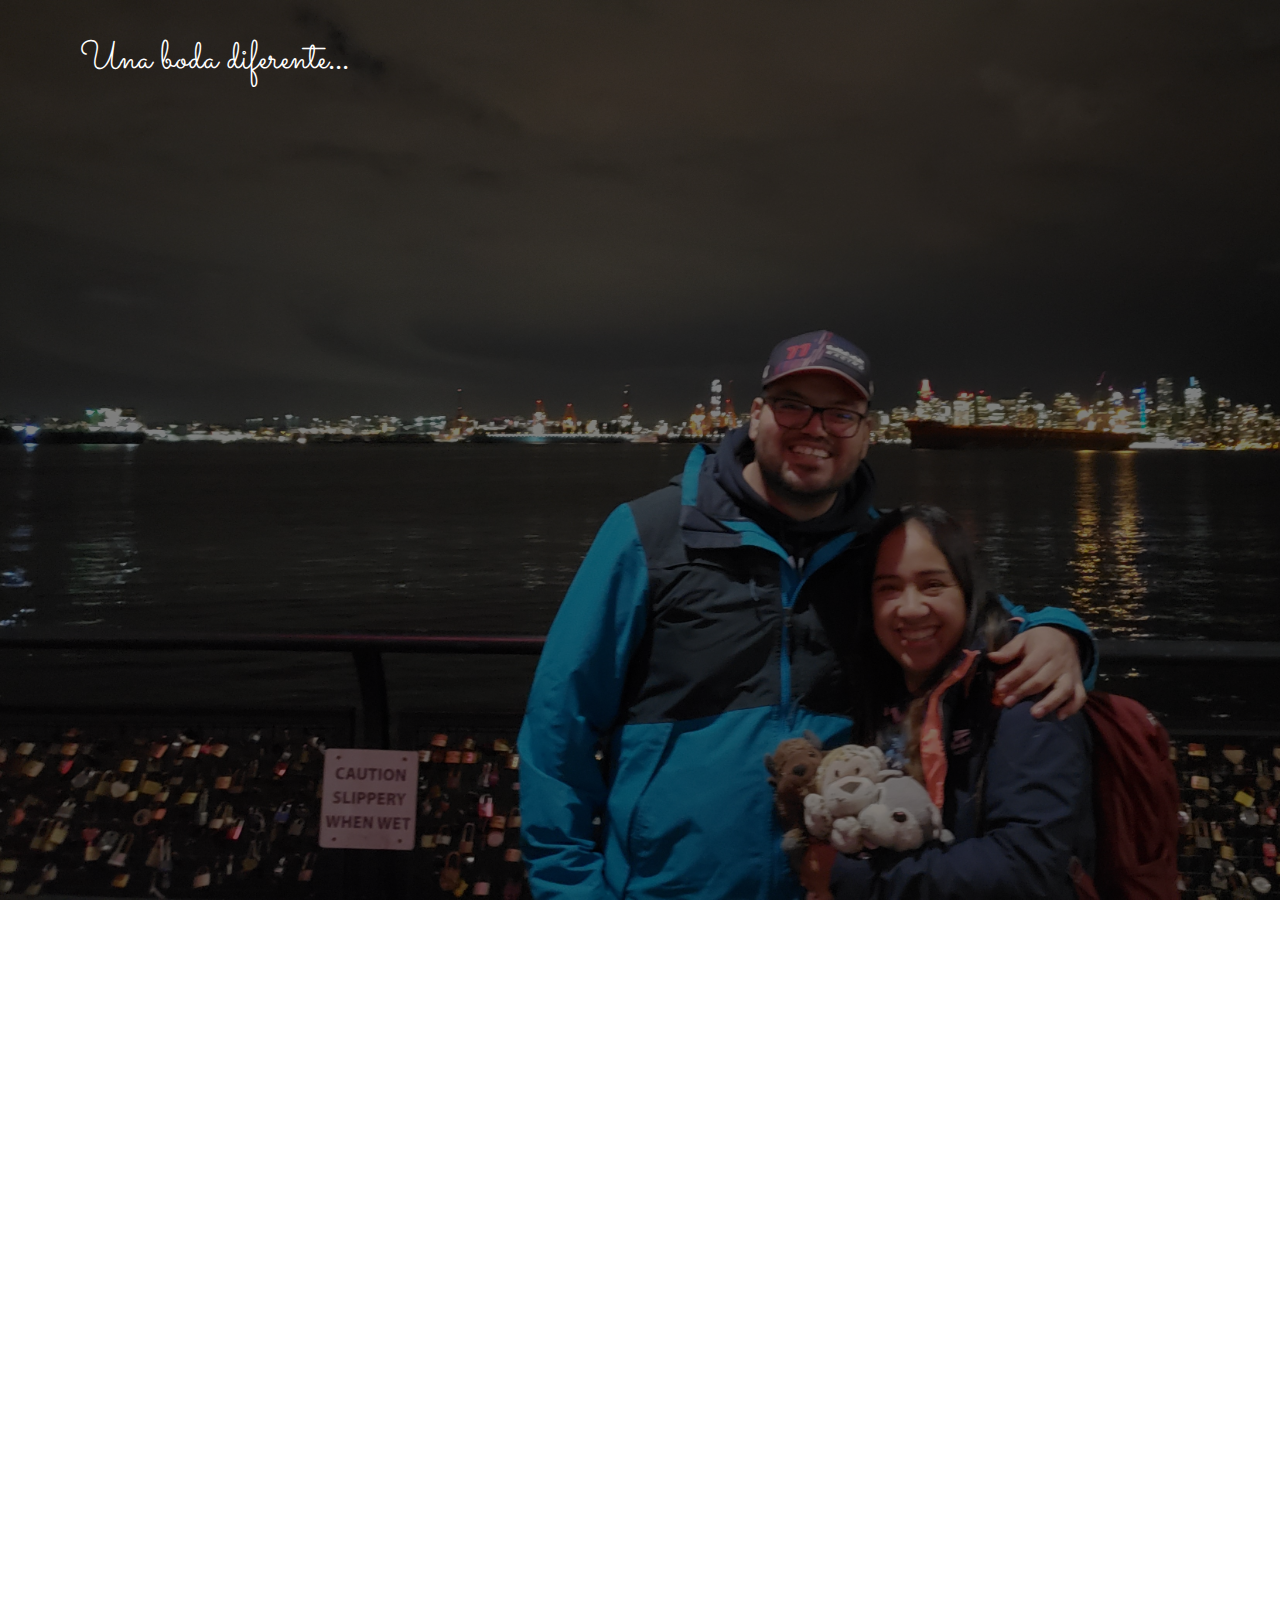
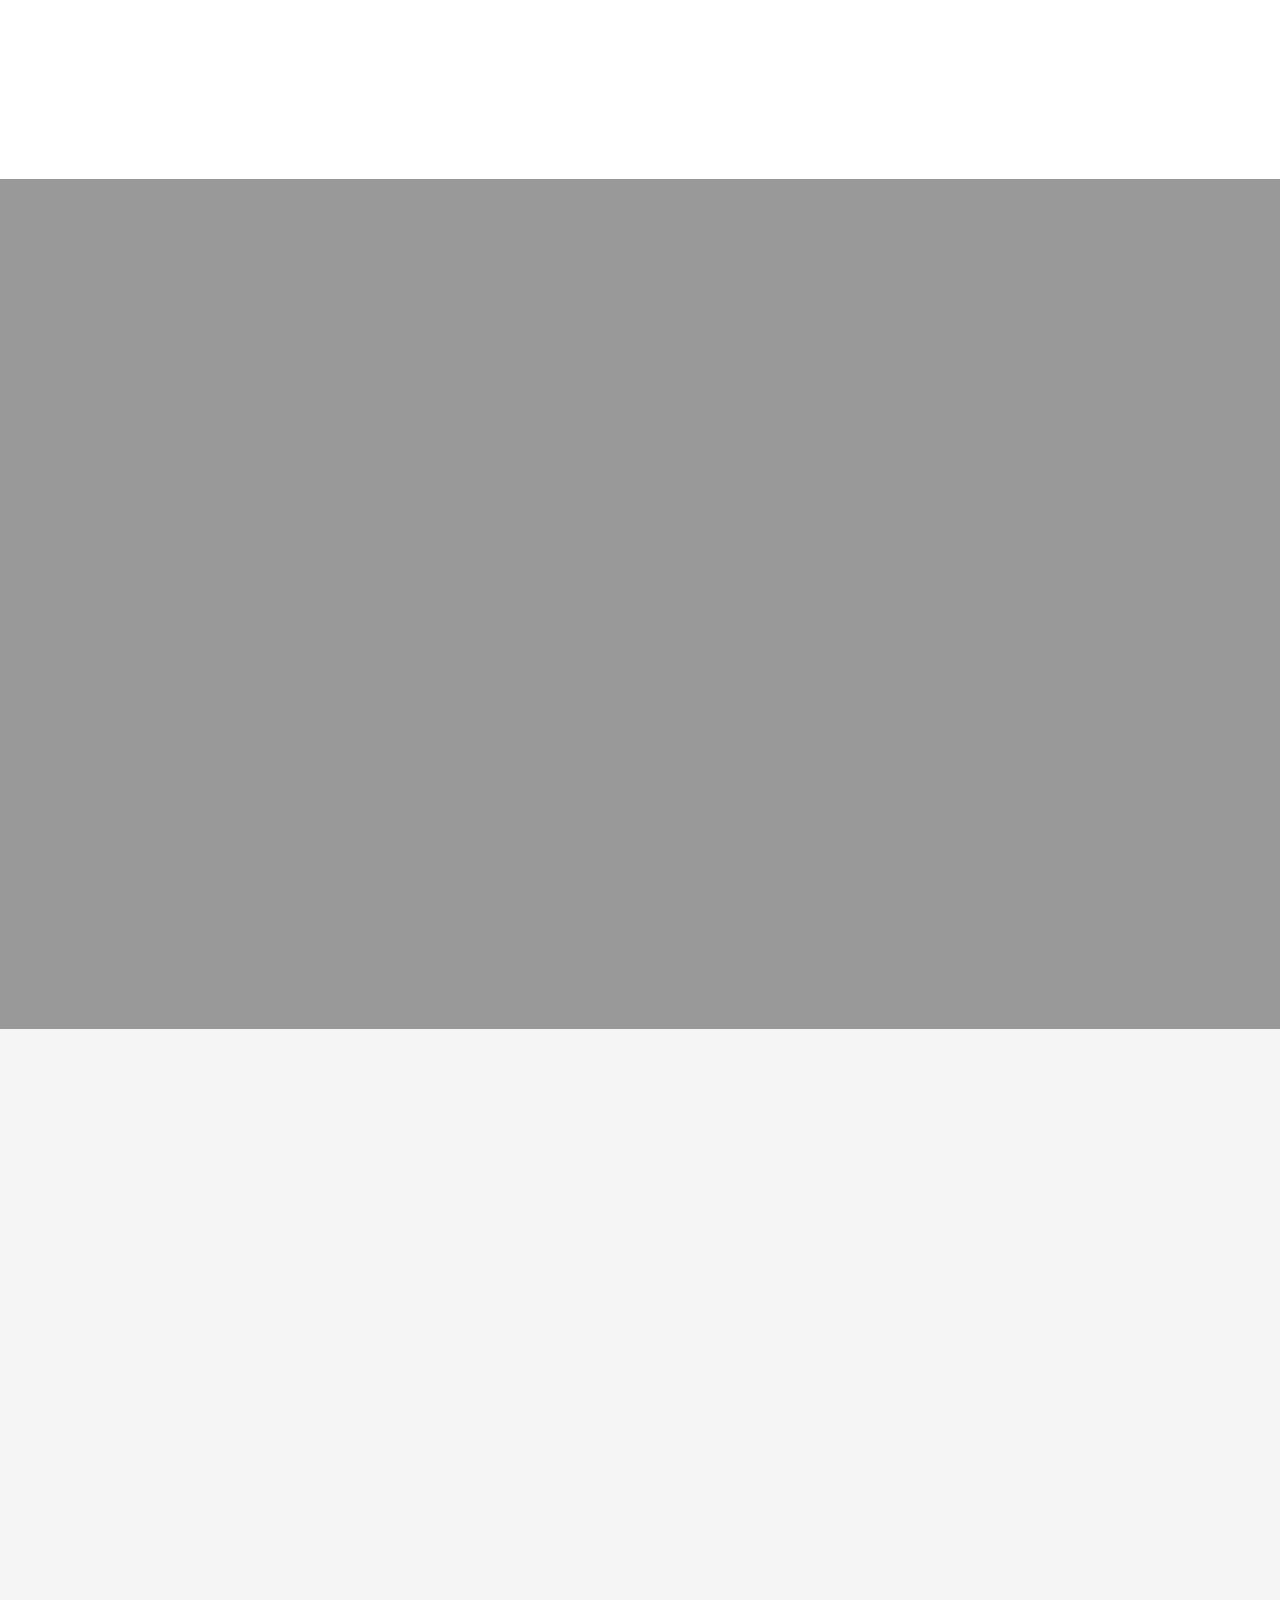
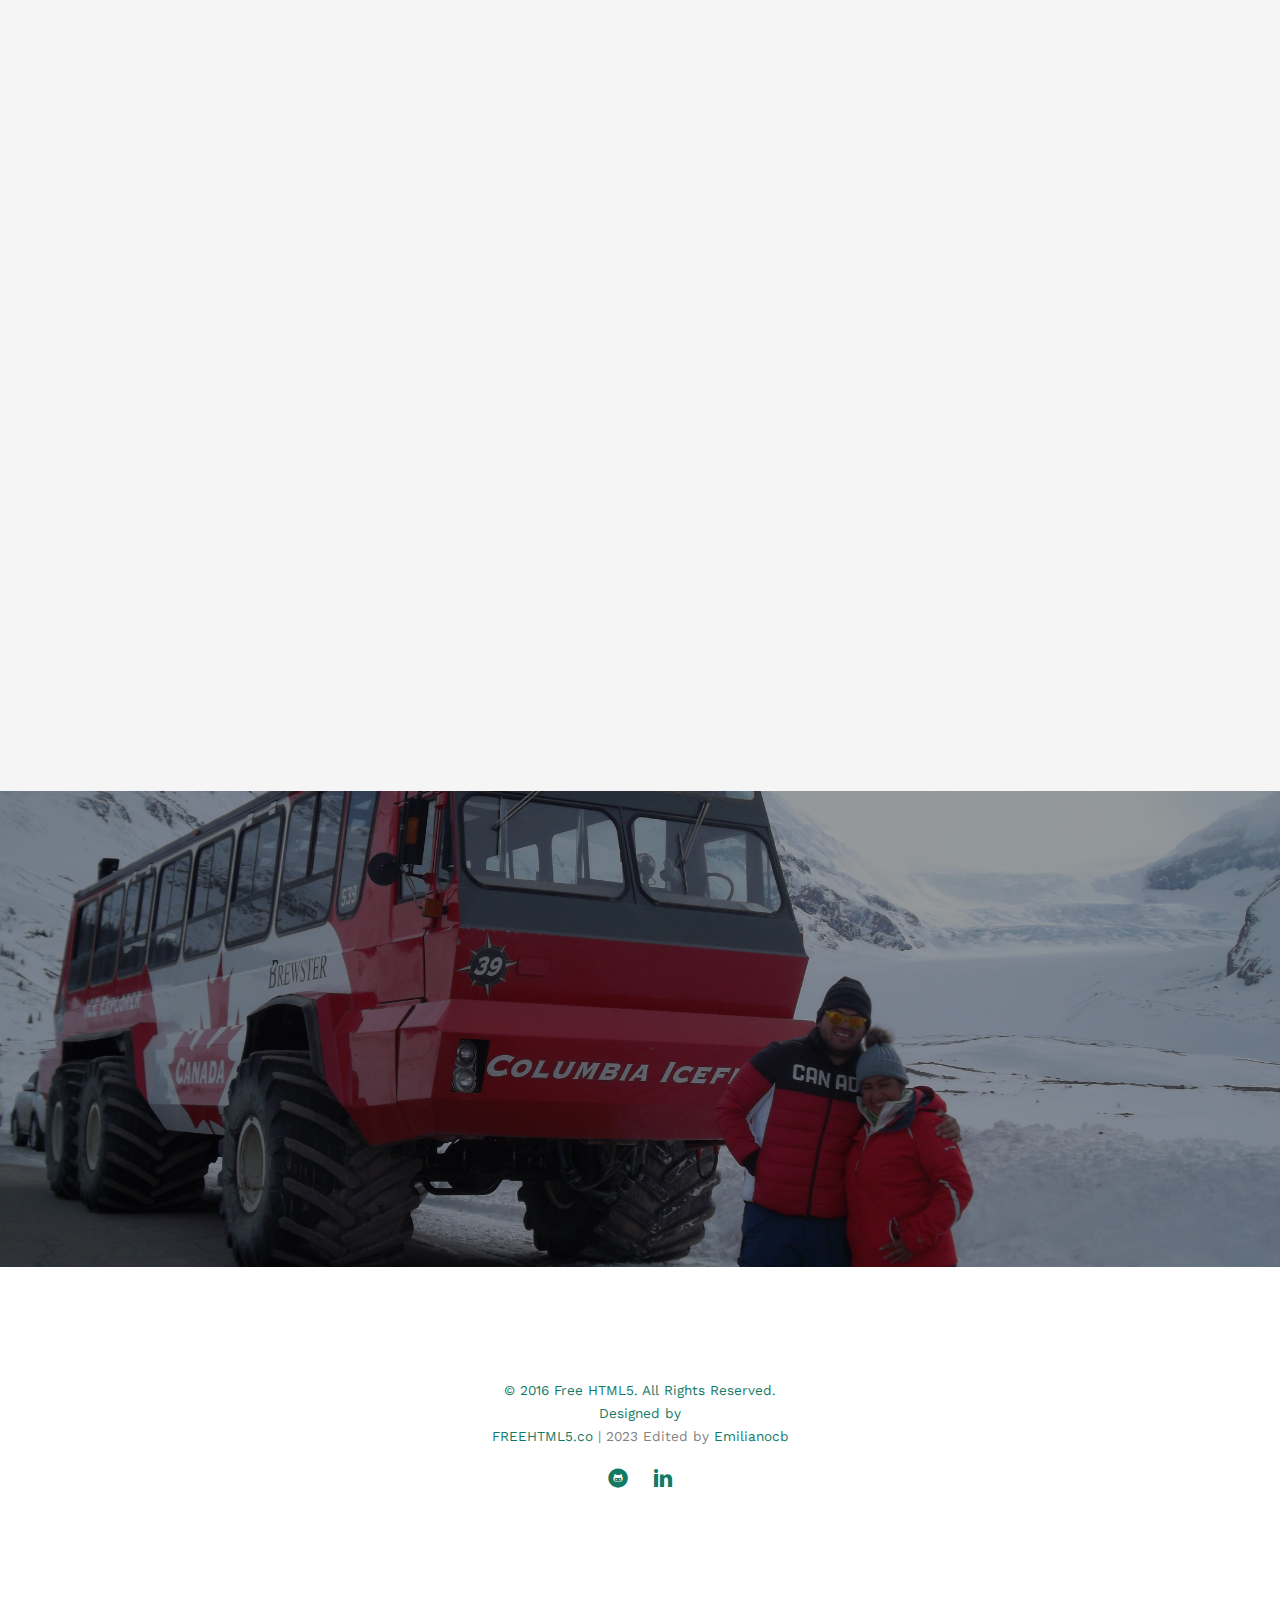
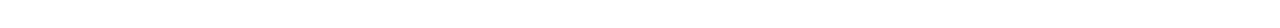
==== commit 739e0a8d: "Update index.html" ====
--- a/index.html
+++ b/index.html
@@ -110,7 +110,7 @@
 			<div class="couple-wrap animate-box">
 				<div class="couple-half">
 					<div class="groom">
-						<img src="images/groom.jpg" alt="groom" class="img-responsive">
+						<img src="images/Isra.jpeg" alt="groom" class="img-responsive">
 					</div>
 					<div class="desc-groom">
 						<h3>Israel Guerrero</h3>
@@ -123,7 +123,7 @@
 				<p class="heart text-center"><i class="icon-heart2"></i></p>
 				<div class="couple-half">
 					<div class="bride">
-						<img src="images/bride.jpg" alt="groom" class="img-responsive">
+						<img src="images/ale.jpeg" alt="groom" class="img-responsive">
 					</div>
 					<div class="desc-bride">
 						<h3>Alejandra Guillén</h3>
@@ -207,11 +207,6 @@
 					</div>
 				</div>
 			</div>
-			<div class="row">
-				<div class="col-md-8 col-md-offset-2 text-center fh5co-heading animate-box">
-					<span>El acceso a la iglesia es exclusivo en automovil, ingresa por el fraccionamiento Viñedos en área de visitantes, considera 20 minutos antes de la ceremonia, intenta no distraerte con las vistas.</span>
-				</div>
-			</div>
 		</div>
 	</div>
 
@@ -233,7 +228,7 @@
 						</span>
 						<div class="feature-copy">
 							<h3>Aparta la fecha</h3>
-							<p>No queremos que te pierdas ni un segundo, por favor, prevee tus tiempos y se puntual.</p>
+							<p>El Acceso es exclusivo en auto al fraccionamiento Viñedos por el área de visitantes, para la ceremonia religiosa, considera 20 min previos a la ceremonia para el ingreso, intenta no distraerte con las vistas.</p>
 						</div>
 					</div>
 
@@ -284,13 +279,13 @@
 						<div class="feature-copy">
 							<h3>wish list</h3>
 							<!-- <p>Tu compañía y risas son el mejor regalo, no pedimos regalos, pero ¿Puedes pagar por la comida principal? Bebidas y postre corren por nuestra cuenta.</p> -->
-							<p>Tu compañía y risas son el mejor regalo de bosas. <br>Pero si deseas ayudarnos a celebrar con un regalo te proporcionamos un número de cuenta. <br>5579 1002 2206 1648 (Santander)<p>
+							<p>Tu compañía y risas son el mejor regalo de bodas. <br>Pero si deseas ayudarnos a celebrar con un regalo te proporcionamos un número de cuenta. <br>5579 1002 2206 1648 (Santander)<p>
 						</div>
 					</div>
 				</div>
 
 				<div class="col-md-6 animate-box">
-					<div class="fh5co-video fh5co-bg" style="background-image: url(images/img3.jpg); ">
+					<div class="fh5co-video fh5co-bg" style="background-image: url(images/img5.jpg); ">
 
 					</div>
 				</div>
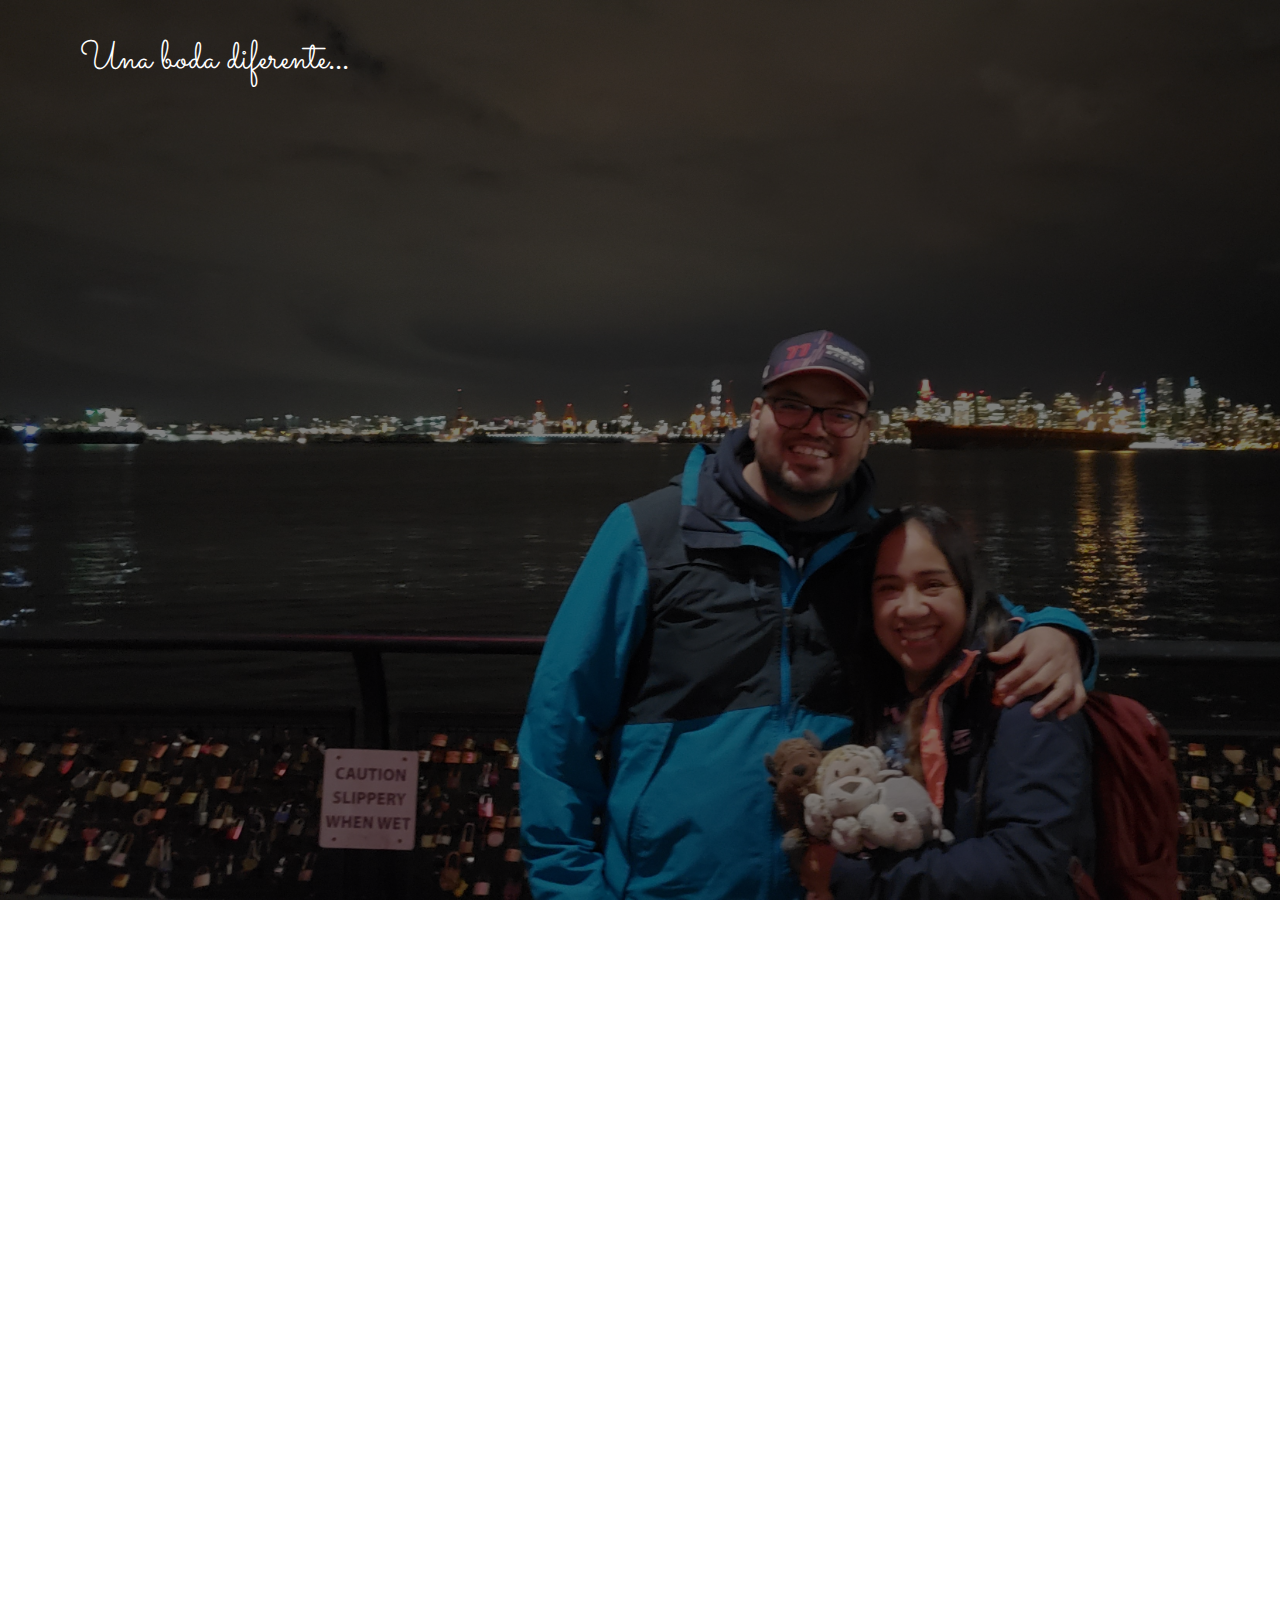
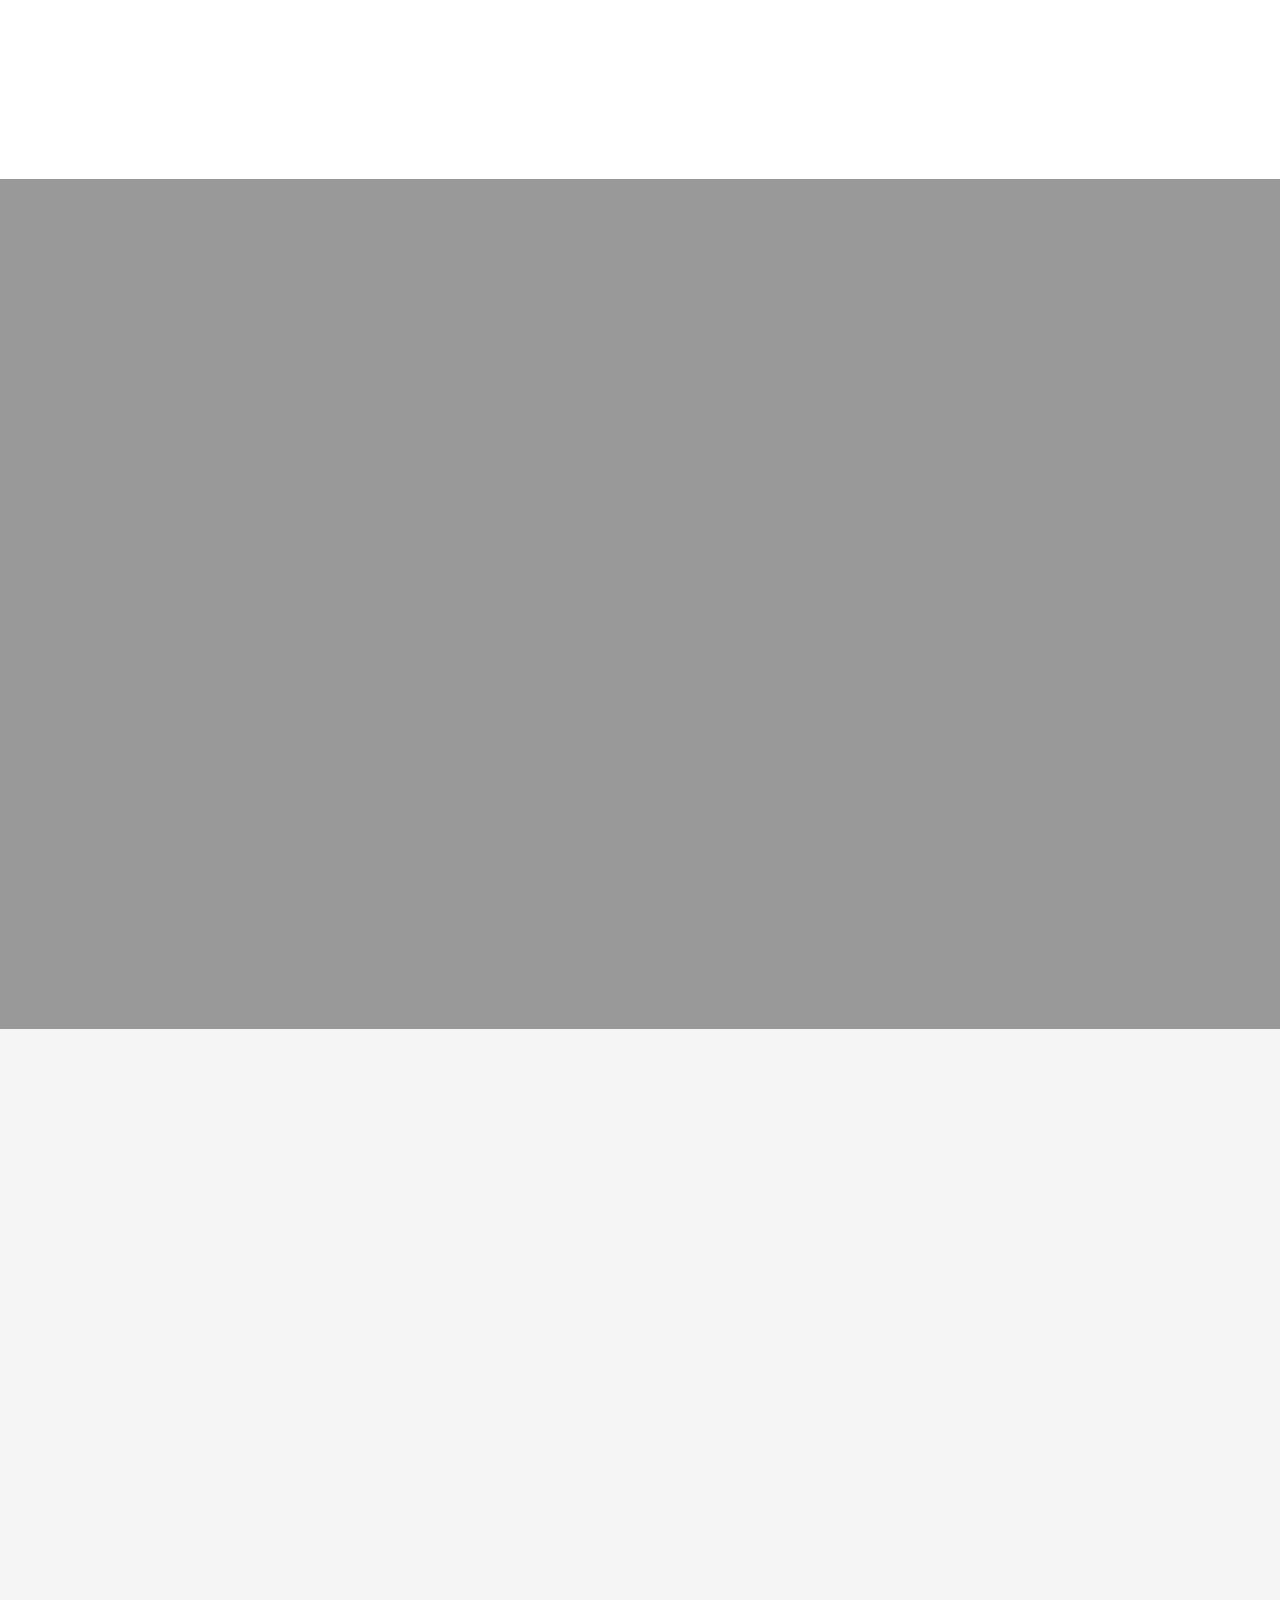
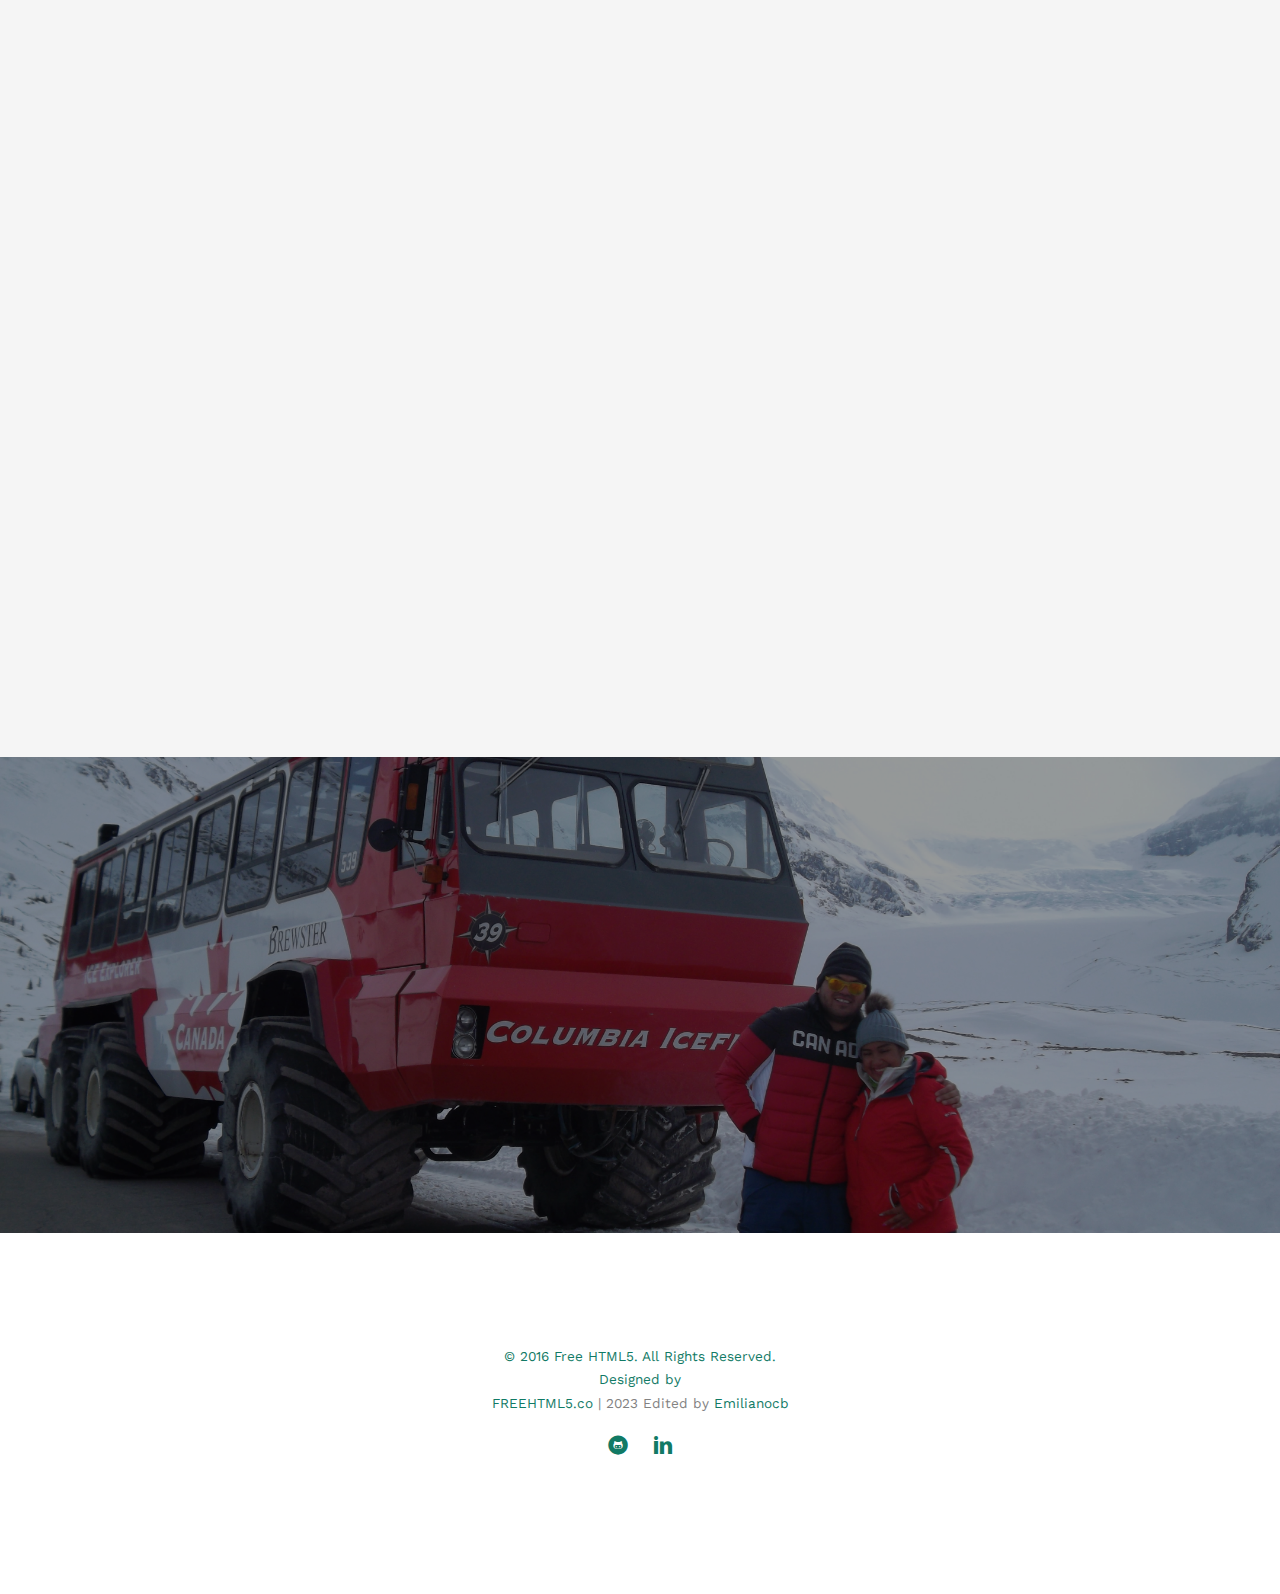
==== commit 38ba58d7: "Update index.html" ====
--- a/index.html
+++ b/index.html
@@ -228,7 +228,7 @@
 						</span>
 						<div class="feature-copy">
 							<h3>Aparta la fecha</h3>
-							<p>El Acceso es exclusivo en auto al fraccionamiento Viñedos por el área de visitantes, para la ceremonia religiosa, considera 20 min previos a la ceremonia para el ingreso, intenta no distraerte con las vistas.</p>
+							<p>No queremos que te pierdas ni un segundo, por favor prevee tus tiempos y se puntual.</p>
 						</div>
 					</div>
 
